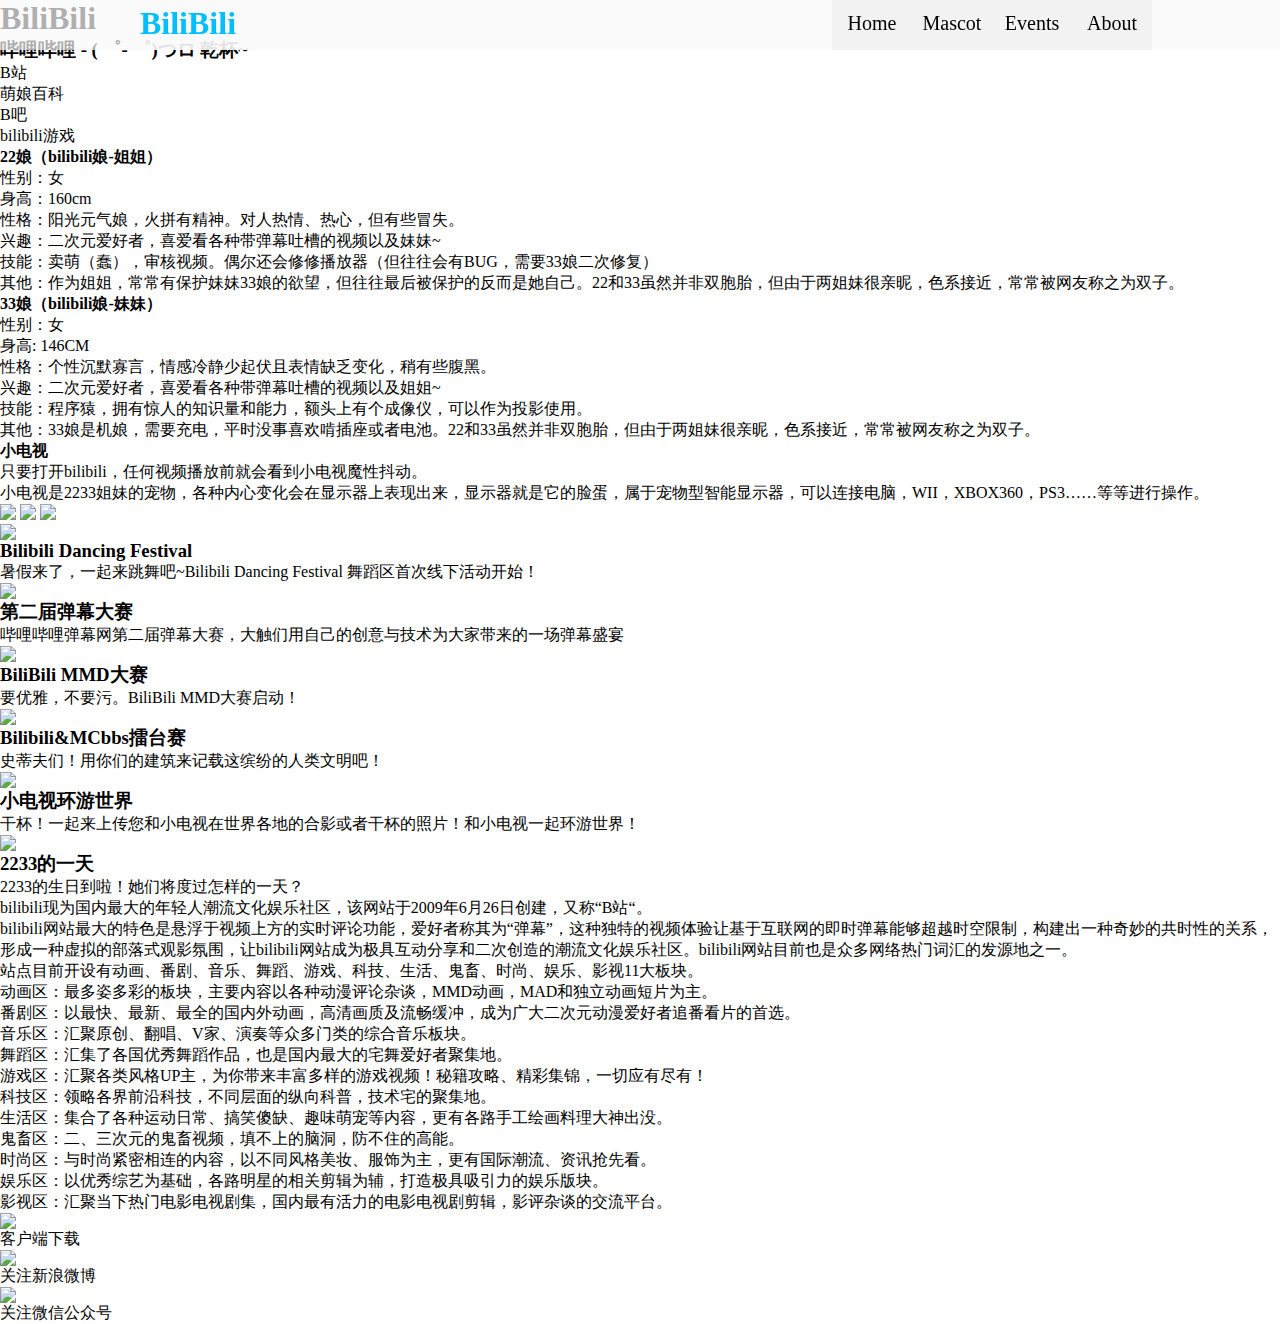
==== index.html @ 261e1bcb "1" ====
<html>
	<head>
		<title>Build a Personal Portfolio Webpage</title>
		<meta charset="UTF-8"/>
		<link rel="stylesheet" type="text/css" href="css/master.css"/>
	</head>
	<body>
		<div class="top_bar">
			<div class="head_nav">
				<a href="http://www.bilibili.com/" target="_blank">BiliBili</a>
				<ul class="nav_bar">
					<li><a href="#home">Home</a>
					<li><a href="#mascot">Mascot</a>
					<li><a href="#events">Events</a>
					<li><a href="#about">About</a>
				</ul>
			</div>
		</div>
		<div class="wrap">
			<div class="part" id="home">
				<div class="container">
					<div class="intro_message">
						<h1>BiliBili</h1>
						<h3>哔哩哔哩 - ( ゜- ゜)つロ 乾杯~</h3>
						<ul>
							<li>B站</li>
							<li>萌娘百科</li>
							<li>B吧</li>
							<li>bilibili游戏</li>
						</ul>
					</div>
				</div>
			</div>
			<div class="part" id="mascot">
				<div class="container">
					<div class="div_mascots">					
						<div class="div22">
							<div class="B22">
								<h4>22娘（bilibili娘-姐姐）</h4>
								<p>性别：女</p>
								<p>身高：160cm</p>
								<p>性格：阳光元气娘，火拼有精神。对人热情、热心，但有些冒失。</p>
								<p>兴趣：二次元爱好者，喜爱看各种带弹幕吐槽的视频以及妹妹~</p>
								<p>技能：卖萌（蠢），审核视频。偶尔还会修修播放器（但往往会有BUG，需要33娘二次修复）</p>
								<p>其他：作为姐姐，常常有保护妹妹33娘的欲望，但往往最后被保护的反而是她自己。22和33虽然并非双胞胎，但由于两姐妹很亲昵，色系接近，常常被网友称之为双子。</p>
							</div>						
						</div>
						<div class="div33">
							<div class="B33">
								<h4>33娘（bilibili娘-妹妹）</h4>
								<p>性别：女</p>
								<p>身高: 146CM</p>
								<p>性格：个性沉默寡言，情感冷静少起伏且表情缺乏变化，稍有些腹黑。</p>
								<p>兴趣：二次元爱好者，喜爱看各种带弹幕吐槽的视频以及姐姐~</p>
								<p>技能：程序猿，拥有惊人的知识量和能力，额头上有个成像仪，可以作为投影使用。</p>
								<p>其他：33娘是机娘，需要充电，平时没事喜欢啃插座或者电池。22和33虽然并非双胞胎，但由于两姐妹很亲昵，色系接近，常常被网友称之为双子。</p>
							</div>						
						</div>
						<div class="divTv">
							<div class="BTv">
								<h4>小电视</h4>
								<p>只要打开bilibili，任何视频播放前就会看到小电视魔性抖动。</p>
								<p>小电视是2233姐妹的宠物，各种内心变化会在显示器上表现出来，显示器就是它的脸蛋，属于宠物型智能显示器，可以连接电脑，WII，XBOX360，PS3……等等进行操作。</p>
							</div>
						</div>
					</div>
					<div class="img_btns">
						<a href="javascript:void(0);" class="img22"><img src="img/22.gif"/></a>
						<a href="javascript:void(0);" class="img33"><img src="img/33.gif"/></a>
						<a href="javascript:void(0);" class="smalltv"><img src="img/tv.png"/></a>
					</div>
				</div>
			</div>
			<div class="part" id="events">
				<div class="container">
					<div class="event_lists">			
						<a href="http://www.bilibili.com/html/Dancing_Festival.html" target="_blank">
							<img src="img/event1.png"/>
							<div class="cover_info">
								<h3>Bilibili Dancing Festival</h3>
								<p>暑假来了，一起来跳舞吧~Bilibili Dancing Festival 舞蹈区首次线下活动开始！</p>
							</div>
						</a>
						<a href="http://www.bilibili.com/html/danmaku2.html" target="_blank">
							<img src="img/event2.jpg"/>
							<div class="cover_info">
								<h3>第二届弹幕大赛</h3>
								<p>哔哩哔哩弹幕网第二届弹幕大赛，大触们用自己的创意与技术为大家带来的一场弹幕盛宴</p>
							</div>
						</a>
						<a href="http://www.bilibili.com/html/2015MMD.html" target="_blank">
							<img src="img/event3.jpg"/>
							<div class="cover_info">
								<h3>BiliBili MMD大赛</h3>
								<p>要优雅，不要污。BiliBili MMD大赛启动！</p>
							</div>
						</a>
						<a href="http://www.bilibili.com/html/MCbattle.html" target="_blank">
							<img src="img/event4.png"/>
							<div class="cover_info">
								<h3>Bilibili&MCbbs擂台赛</h3>
								<p>史蒂夫们！用你们的建筑来记载这缤纷的人类文明吧！</p>
							</div>
						</a>
						<a href="http://www.bilibili.com/html/travel_world.html" target="_blank">
							<img src="img/event5.jpg"/>
							<div class="cover_info">
								<h3>小电视环游世界</h3>
								<p>干杯！一起来上传您和小电视在世界各地的合影或者干杯的照片！和小电视一起环游世界！</p>
							</div>
						</a>
						<a href="http://www.bilibili.com/html/activity-2233birthday.html" target="_blank">
							<img src="img/event6.jpg"/>
							<div class="cover_info">
								<h3>2233的一天</h3>
								<p>2233的生日到啦！她们将度过怎样的一天？</p>
							</div>
						</a>
					</div>
				</div>
			</div>
			<div class="part" id="about">
				<div class="container">
					<div class="about_us">
						<p>bilibili现为国内最大的年轻人潮流文化娱乐社区，该网站于2009年6月26日创建，又称“B站“。<br />
							bilibili网站最大的特色是悬浮于视频上方的实时评论功能，爱好者称其为“弹幕”，这种独特的视频体验让基于互联网的即时弹幕能够超越时空限制，构建出一种奇妙的共时性的关系，形成一种虚拟的部落式观影氛围，让bilibili网站成为极具互动分享和二次创造的潮流文化娱乐社区。bilibili网站目前也是众多网络热门词汇的发源地之一。<br />
							
							站点目前开设有动画、番剧、音乐、舞蹈、游戏、科技、生活、鬼畜、时尚、娱乐、影视11大板块。<br />
							
							动画区：最多姿多彩的板块，主要内容以各种动漫评论杂谈，MMD动画，MAD和独立动画短片为主。<br />
							番剧区：以最快、最新、最全的国内外动画，高清画质及流畅缓冲，成为广大二次元动漫爱好者追番看片的首选。<br />
							音乐区：汇聚原创、翻唱、V家、演奏等众多门类的综合音乐板块。<br />
							舞蹈区：汇集了各国优秀舞蹈作品，也是国内最大的宅舞爱好者聚集地。<br />
							游戏区：汇聚各类风格UP主，为你带来丰富多样的游戏视频！秘籍攻略、精彩集锦，一切应有尽有！<br />
							科技区：领略各界前沿科技，不同层面的纵向科普，技术宅的聚集地。<br />
							生活区：集合了各种运动日常、搞笑傻缺、趣味萌宠等内容，更有各路手工绘画料理大神出没。<br />
							鬼畜区：二、三次元的鬼畜视频，填不上的脑洞，防不住的高能。<br />
							时尚区：与时尚紧密相连的内容，以不同风格美妆、服饰为主，更有国际潮流、资讯抢先看。<br />
							娱乐区：以优秀综艺为基础，各路明星的相关剪辑为辅，打造极具吸引力的娱乐版块。<br />
							影视区：汇聚当下热门电影电视剧集，国内最有活力的电影电视剧剪辑，影评杂谈的交流平台。</p>
					</div>
					<div class="contact_us">
						<a href="http://app.bilibili.com/" target="_blank"><img src="img/app-qrcode.png"/><p>客户端下载</p></a>
						<a href="http://weibo.com/bilibiliweb" target="_blank"><img src="img/weibo-qrcode.png"/><p>关注新浪微博</p></a>
						<a href="javascript:void(0);"><img src="img/weixin-qrcode.jpg"/><p>关注微信公众号</p></a>
					</div>
				</div>
			</div>
		</div>
	</body>
</html>
---- css/master.css ----
*{
	margin: 0;padding: 0;
}
body{
	cursor: url('http://127.0.0.1:8020/freecodeCamp/img/cursor.cur'),auto;
	font-family: "微软雅黑";
}
a{
	cursor: url('http://127.0.0.1:8020/freecodeCamp/img/cursor_a.cur'),auto;
	text-decoration: none;
	color: #000000;
}

.top_bar{
	height: 50px;width: 100%;
	background: rgba(250,250,250,0.7);
	position: fixed;
}
.head_nav{
	height: 50px;width: 1024px;
	margin: 0 auto;
}
.head_nav>a{
	display: block;width: 120px;height: 50px;
	font-size: 32px;font-weight: bold;
	text-align: center;line-height: 46px;float: left;
	background-color: rgba(249,249,249,0.7);
	transition-duration: 0.2s;
	color: #00BFFF;
}
.head_nav>a:hover{
	background-color: rgba(190,190,190,0.4);
}
.head_nav .nav_bar{
	display: block;width: 320px;height: 50px;
	font-size: 20px;list-style: none;float: right;
}
.head_nav .nav_bar li{
	display: inline-block;width: 80px;height: 50px;
	background: rgba(240,240,240,0.8);
}
.head_nav .nav_bar li a{
	display: block;width: 100%;height: 100%;
	text-align: center;line-height: 46px;
	transition-duration: 0.5s;
}
.head_nav .nav_bar li a:hover{
	color: #FFFFFF;background: rgba(128,128,128,0.5);
}
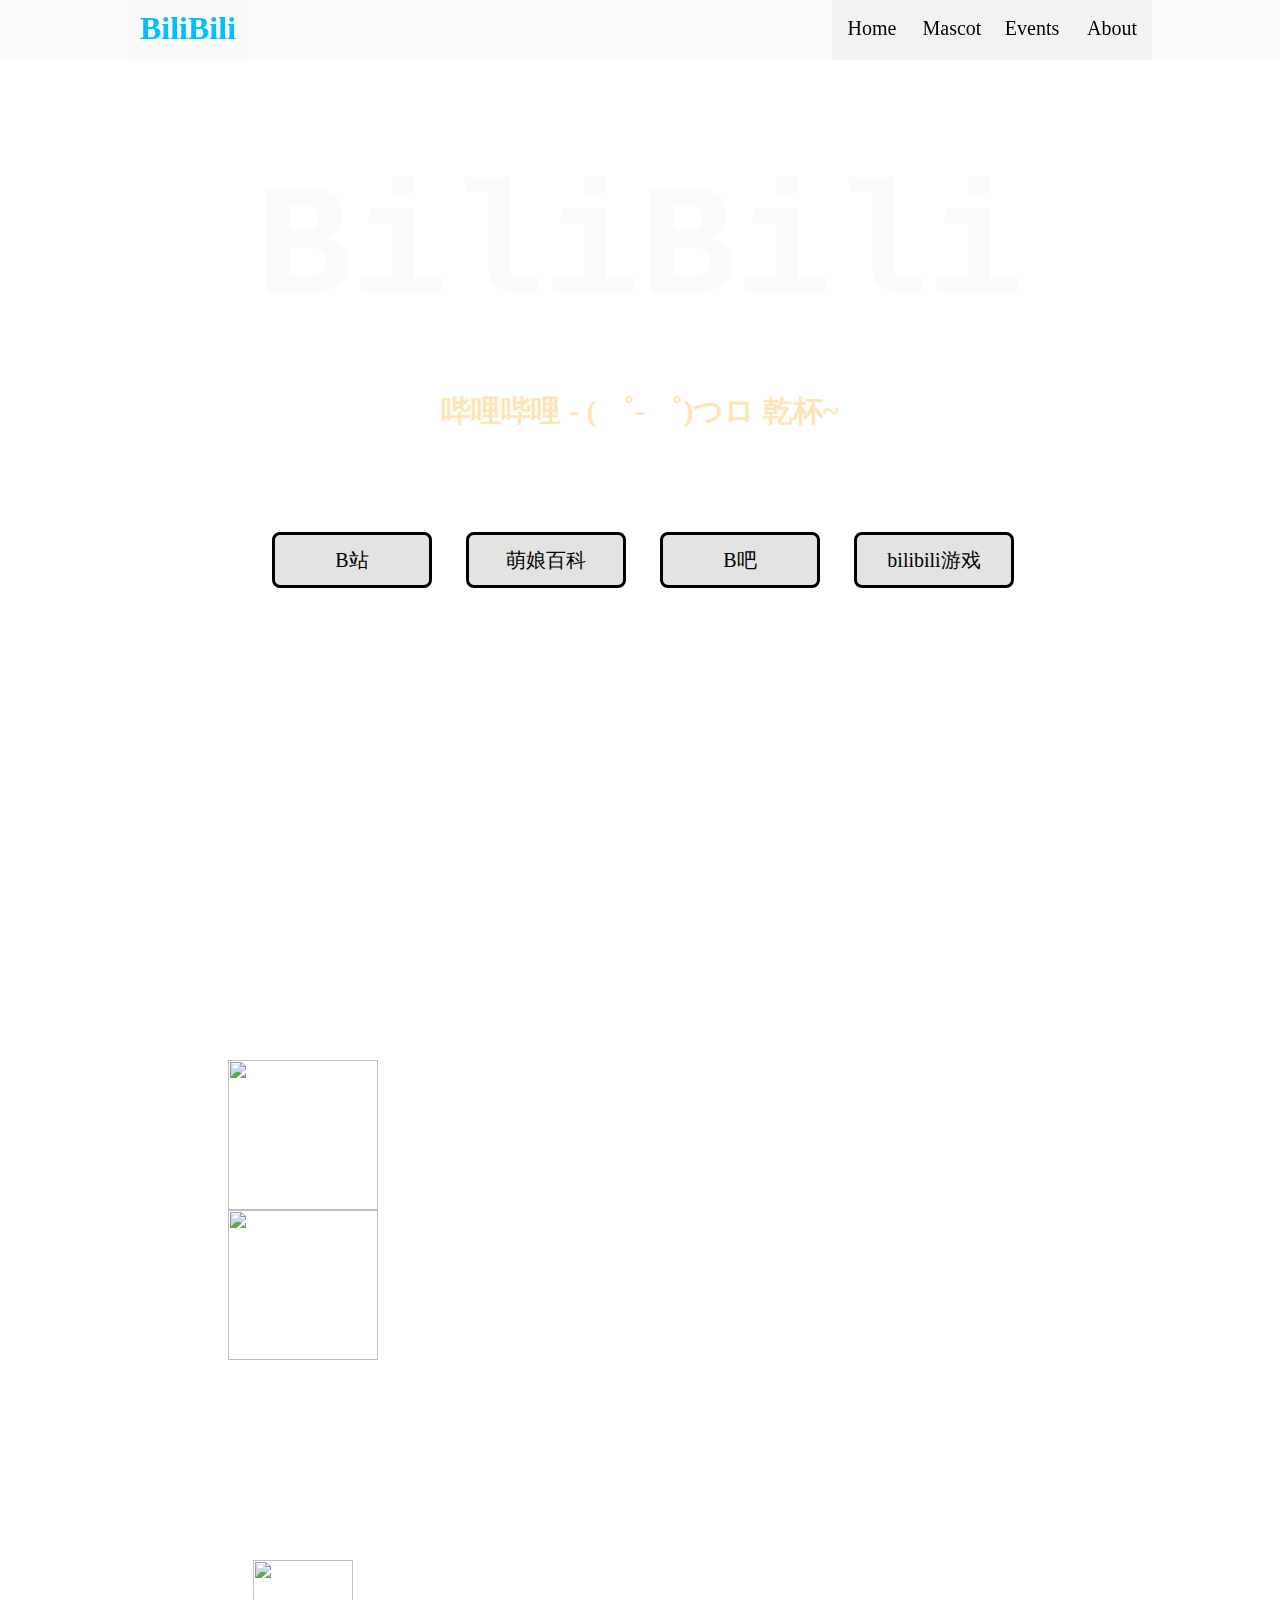
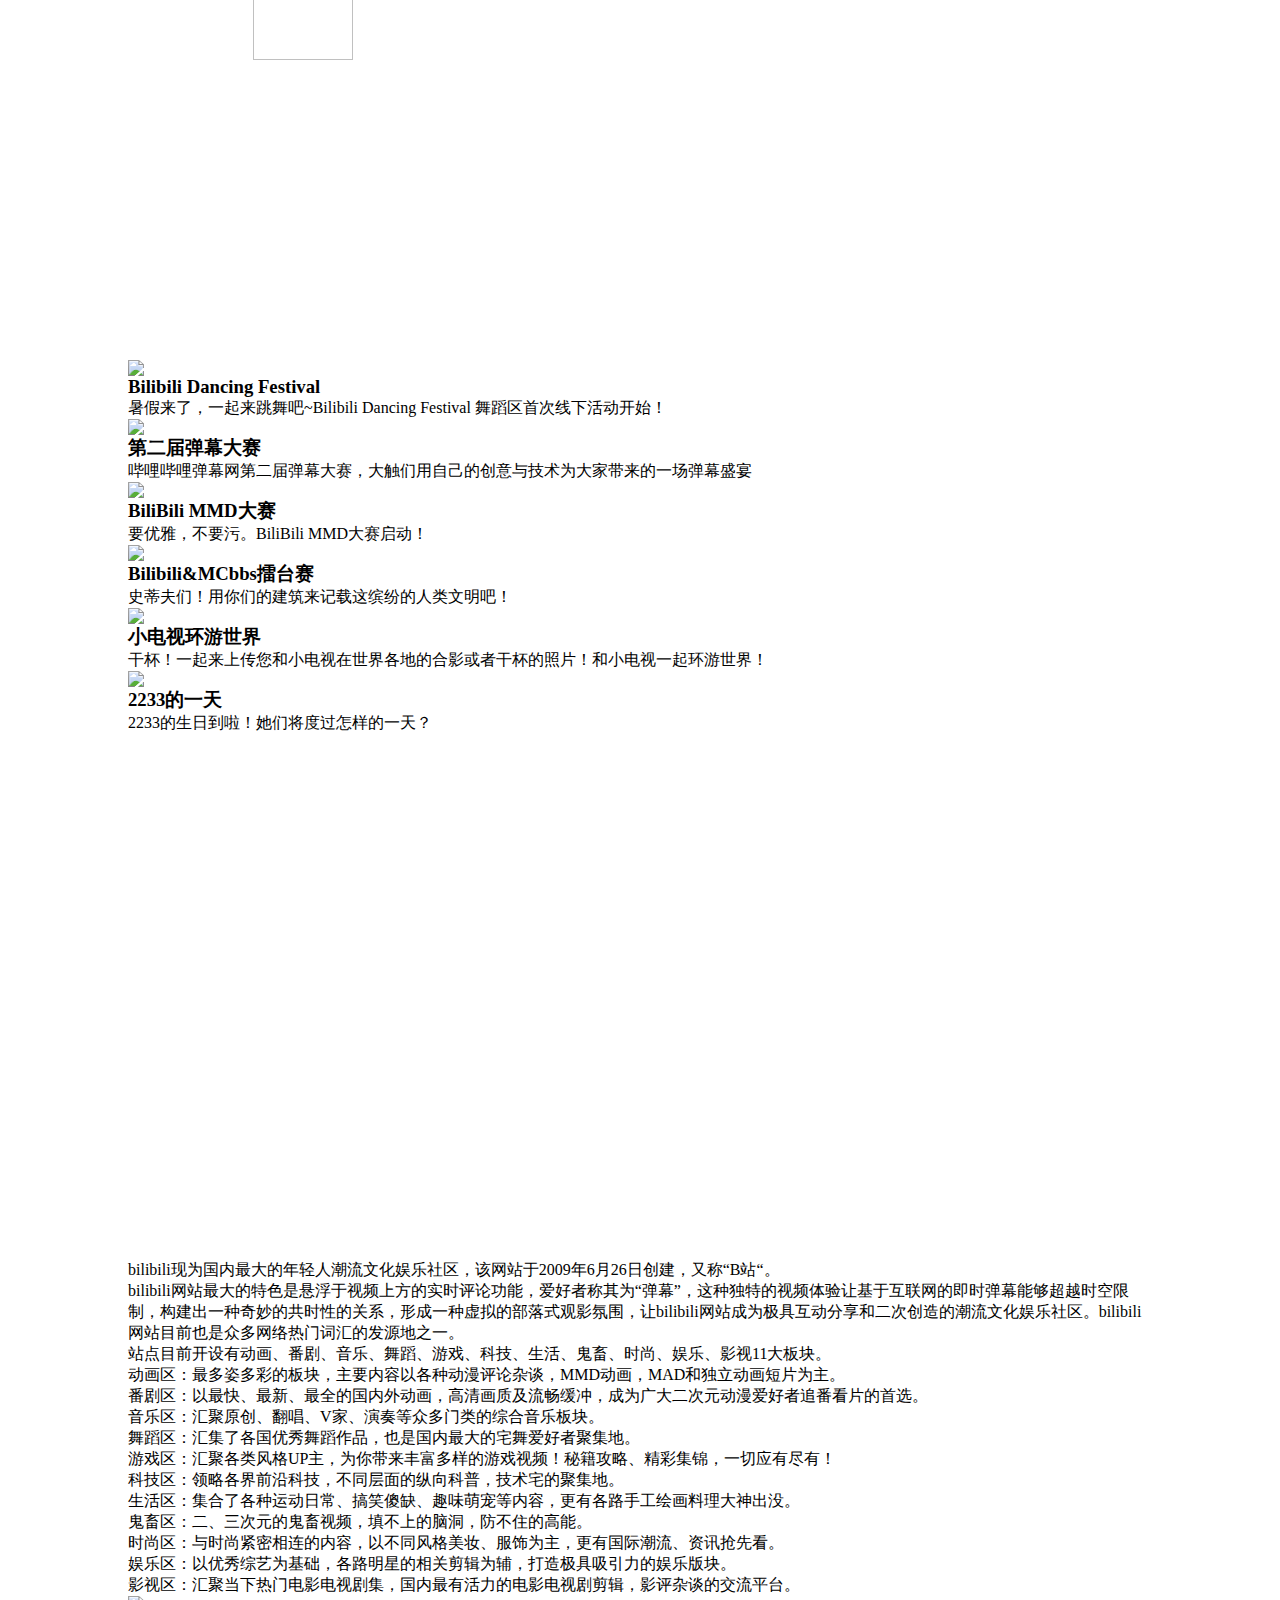
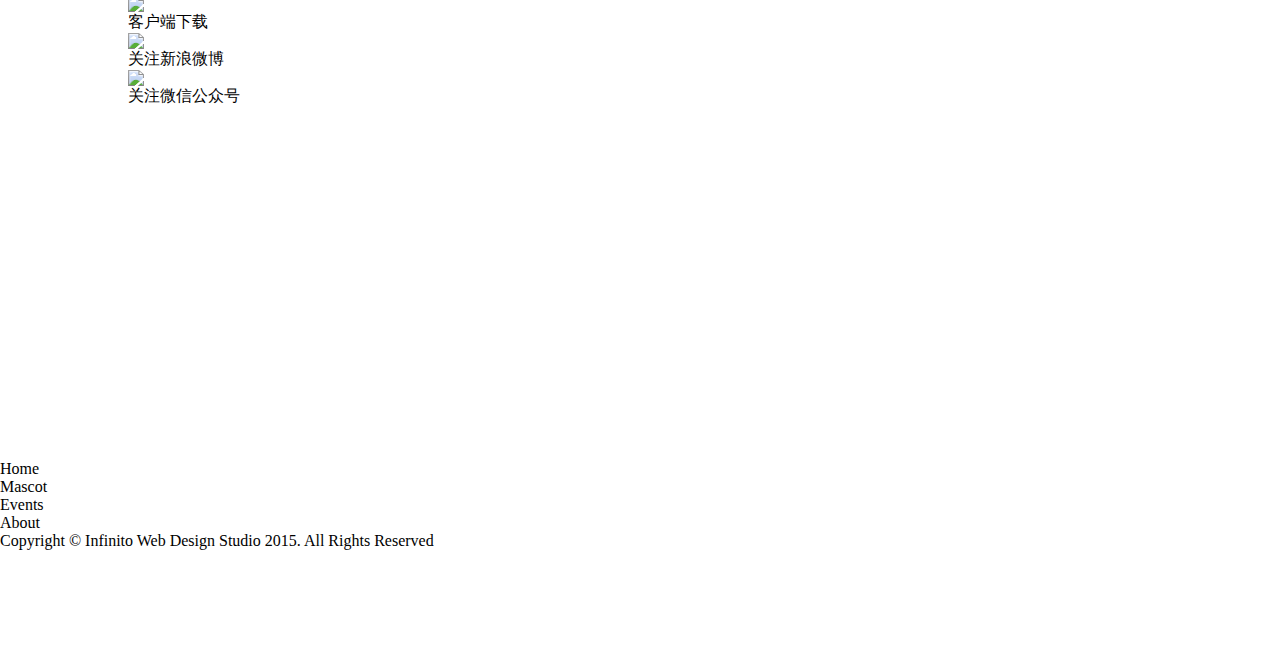
==== commit 3199bef4: "1" ====
--- a/index.html
+++ b/index.html
@@ -23,52 +23,46 @@
 						<h1>BiliBili</h1>
 						<h3>哔哩哔哩 - ( ゜- ゜)つロ 乾杯~</h3>
 						<ul>
-							<li>B站</li>
-							<li>萌娘百科</li>
-							<li>B吧</li>
-							<li>bilibili游戏</li>
+							<li><a href="http:www.bilibili.tv" target="_blank">B站</a>
+							<li><a href="https://zh.moegirl.org/Bilibili" target="_blank">萌娘百科</a>
+							<li><a href="http://tieba.baidu.com/f?kw=bilibili" target="_blank">B吧</a>
+							<li><a href="http://www.biligame.com/" target="_blank">bilibili游戏</a>
 						</ul>
 					</div>
 				</div>
 			</div>
 			<div class="part" id="mascot">
 				<div class="container">
+					<div class="img_btns">
+						<a href="javascript:void(0);" id="img22"><img src="img/22.gif"/></a>
+						<a href="javascript:void(0);" id="img33"><img src="img/33.gif"/></a>
+						<a href="javascript:void(0);" id="smalltv"><img src="img/tv.png"/></a>
+					</div>
 					<div class="div_mascots">					
-						<div class="div22">
-							<div class="B22">
-								<h4>22娘（bilibili娘-姐姐）</h4>
-								<p>性别：女</p>
-								<p>身高：160cm</p>
-								<p>性格：阳光元气娘，火拼有精神。对人热情、热心，但有些冒失。</p>
-								<p>兴趣：二次元爱好者，喜爱看各种带弹幕吐槽的视频以及妹妹~</p>
-								<p>技能：卖萌（蠢），审核视频。偶尔还会修修播放器（但往往会有BUG，需要33娘二次修复）</p>
-								<p>其他：作为姐姐，常常有保护妹妹33娘的欲望，但往往最后被保护的反而是她自己。22和33虽然并非双胞胎，但由于两姐妹很亲昵，色系接近，常常被网友称之为双子。</p>
-							</div>						
+						<div class="div22 mascots1">
+							<h4>22娘（bilibili娘-姐姐）</h4>
+							<p>性别：女</p>
+							<p>身高：160cm</p>
+							<p>性格：阳光元气娘，火拼有精神。对人热情、热心，但有些冒失。</p>
+							<p>兴趣：二次元爱好者，喜爱看各种带弹幕吐槽的视频以及妹妹~</p>
+							<p>技能：卖萌（蠢），审核视频。偶尔还会修修播放器（但往往会有BUG，需要33娘二次修复）</p>
+							<p>其他：作为姐姐，常常有保护妹妹33娘的欲望，但往往最后被保护的反而是她自己。22和33虽然并非双胞胎，但由于两姐妹很亲昵，色系接近，常常被网友称之为双子。</p>
 						</div>
-						<div class="div33">
-							<div class="B33">
-								<h4>33娘（bilibili娘-妹妹）</h4>
-								<p>性别：女</p>
-								<p>身高: 146CM</p>
-								<p>性格：个性沉默寡言，情感冷静少起伏且表情缺乏变化，稍有些腹黑。</p>
-								<p>兴趣：二次元爱好者，喜爱看各种带弹幕吐槽的视频以及姐姐~</p>
-								<p>技能：程序猿，拥有惊人的知识量和能力，额头上有个成像仪，可以作为投影使用。</p>
-								<p>其他：33娘是机娘，需要充电，平时没事喜欢啃插座或者电池。22和33虽然并非双胞胎，但由于两姐妹很亲昵，色系接近，常常被网友称之为双子。</p>
-							</div>						
+						<div class="div33 mascots2">
+							<h4>33娘（bilibili娘-妹妹）</h4>
+							<p>性别：女</p>
+							<p>身高: 146CM</p>
+							<p>性格：个性沉默寡言，情感冷静少起伏且表情缺乏变化，稍有些腹黑。</p>
+							<p>兴趣：二次元爱好者，喜爱看各种带弹幕吐槽的视频以及姐姐~</p>
+							<p>技能：程序猿，拥有惊人的知识量和能力，额头上有个成像仪，可以作为投影使用。</p>
+							<p>其他：33娘是机娘，需要充电，平时没事喜欢啃插座或者电池。22和33虽然并非双胞胎，但由于两姐妹很亲昵，色系接近，常常被网友称之为双子。</p>
 						</div>
-						<div class="divTv">
-							<div class="BTv">
-								<h4>小电视</h4>
-								<p>只要打开bilibili，任何视频播放前就会看到小电视魔性抖动。</p>
-								<p>小电视是2233姐妹的宠物，各种内心变化会在显示器上表现出来，显示器就是它的脸蛋，属于宠物型智能显示器，可以连接电脑，WII，XBOX360，PS3……等等进行操作。</p>
-							</div>
+						<div class="divTv mascots3">
+							<h4>小电视</h4>
+							<p>只要打开bilibili，任何视频播放前就会看到小电视魔性抖动。</p>
+							<p>小电视是2233姐妹的宠物，各种内心变化会在显示器上表现出来，显示器就是它的脸蛋，属于宠物型智能显示器，可以连接电脑，WII，XBOX360，PS3……等等进行操作。</p>
 						</div>
-					</div>
-					<div class="img_btns">
-						<a href="javascript:void(0);" class="img22"><img src="img/22.gif"/></a>
-						<a href="javascript:void(0);" class="img33"><img src="img/33.gif"/></a>
-						<a href="javascript:void(0);" class="smalltv"><img src="img/tv.png"/></a>
-					</div>
+					</div>					
 				</div>
 			</div>
 			<div class="part" id="events">
@@ -147,5 +141,16 @@
 				</div>
 			</div>
 		</div>
+		<div class="footer">
+			<ul>
+				<li><a href="#home">Home</a>
+				<li><a href="#mascot">Mascot</a>
+				<li><a href="#events">Events</a>
+				<li><a href="#about">About</a>
+			</ul>
+			<p>Copyright © Infinito Web Design Studio 2015. All Rights Reserved</p>
+		</div>
+		<script src="http://libs.baidu.com/jquery/2.0.0/jquery.min.js"></script>
+		<script src="js/main.js" type="text/javascript" charset="utf-8"></script>
 	</body>
 </html>--- a/css/master.css
+++ b/css/master.css
@@ -12,38 +12,150 @@
 }
 
 .top_bar{
-	height: 50px;width: 100%;
-	background: rgba(250,250,250,0.7);
+	height: 60px;width: 100%;
+	background: rgba(250,250,250,0.6);
 	position: fixed;
 }
 .head_nav{
-	height: 50px;width: 1024px;
+	height: 60px;width: 1024px;
 	margin: 0 auto;
 }
 .head_nav>a{
-	display: block;width: 120px;height: 50px;
+	display: block;width: 120px;height: 60px;
 	font-size: 32px;font-weight: bold;
-	text-align: center;line-height: 46px;float: left;
-	background-color: rgba(249,249,249,0.7);
-	transition-duration: 0.2s;
+	text-align: center;line-height: 56px;float: left;
+	background-color: rgba(249,249,249,0.6);
+	transition-duration: 0.4s;
 	color: #00BFFF;
 }
 .head_nav>a:hover{
-	background-color: rgba(190,190,190,0.4);
+	background-color: rgba(230,230,230,0.4);
 }
 .head_nav .nav_bar{
-	display: block;width: 320px;height: 50px;
+	display: block;width: 320px;height: 60px;
 	font-size: 20px;list-style: none;float: right;
 }
 .head_nav .nav_bar li{
-	display: inline-block;width: 80px;height: 50px;
+	display: inline-block;width: 80px;height: 60px;
 	background: rgba(240,240,240,0.8);
 }
 .head_nav .nav_bar li a{
 	display: block;width: 100%;height: 100%;
-	text-align: center;line-height: 46px;
+	text-align: center;line-height: 56px;
 	transition-duration: 0.5s;
 }
 .head_nav .nav_bar li a:hover{
 	color: #FFFFFF;background: rgba(128,128,128,0.5);
 }
+
+.wrap{
+	display: block;width: 100%;height: 3660px;
+}
+.wrap .part{
+	display: block;height: 900px;width: 100%;
+	background-attachment: fixed;background-position: center center;
+}
+.wrap #home{
+	background-image: url(../img/bg1.png);
+	padding-top: 60px;
+}
+.wrap #mascot{
+	background-image: url(../img/bg2.png);
+}
+.wrap #events{
+	background-image: url(../img/bg3.png);
+}
+.wrap #about{
+	background-image: url(../img/bg4.png);
+}
+.wrap .part .container{
+	display: block;height: 100%;width: 1024px;
+	margin: 0 auto;padding: 100px 0;
+}
+
+.wrap #home .intro_message{
+	display: block;width: 100%;height: 100%;
+	text-align: center;
+}
+.wrap #home .intro_message h1{
+	font-size: 160px;font-family: "courier new";font-weight: 900;
+	color: rgba(250,250,250,0.7);text-shadow: 0px 0px 20px #FFFFFF;
+}
+.wrap #home .intro_message h3{
+	font-size: 30px;font-family: "微软雅黑";font-weight: 700;
+	color: #FFE4B5;margin-top: 50px;
+}
+.wrap #home .intro_message ul{
+	display: block;width: 800px;height: 50px;
+	list-style: none;margin: 100px auto;
+}
+.wrap #home .intro_message ul li{
+	display: inline-block;
+	width: 154px;height: 50px;margin: auto 20px;
+}
+.wrap #home .intro_message ul li a{
+	display: block;width: 100%;height: 100%;
+	text-align: center;line-height: 50px;font-size: 20px;
+	border: 3px solid #000000;border-radius: 8px;
+	background-color: rgba(220,220,220,0.8);transition-duration: 0.4s;
+}
+.wrap #home .intro_message ul li a:hover{
+	color: #FFFFFF;background-color: #000000;
+	transform: scale(1.1);
+}
+
+.wrap #mascot .img_btns{
+	display: block;width: 150px;height: 650px;
+	margin-left: 100px;float: left;
+}
+.wrap #mascot .img_btns a{
+	display: block;width: 150px;height: 150px;
+}
+.wrap #mascot .img_btns a#smalltv{
+	margin-top: 200px;
+}
+.wrap #mascot .img_btns a img{
+	width: 150px;height: 150px;
+}
+.wrap #mascot .img_btns a#smalltv img{
+	display: block;
+	width: 100px;height: 100px;margin: auto;
+}
+.wrap #mascot .div_mascots{
+	display: block;width: 700px;height: 650px;
+	float: left;position: relative;
+}
+.wrap #mascot .div_mascots>div{
+	display: none;width: 600px;height: 200px;
+	background-color: #FFFFFF;
+	position:relative;padding: 20px;
+	border: 10px solid #66CCFF;
+	border-radius: 25px;
+}
+.wrap #mascot .div_mascots>div::before,.wrap #mascot .div_mascots>div::after{
+	content: "";
+	position: absolute;width: 0;height: 0;
+	border-width: 40px;border-style:solid;border-color: transparent  #66CCFF transparent transparent;
+	left: -80px;top: 20px;
+}
+.wrap #mascot .div_mascots>div::after{
+	left: -66px;border-color: transparent  #FFFFFF transparent transparent;
+}
+.wrap #mascot .div_mascots .div33{
+	top: -140px;
+}
+.wrap #mascot .div_mascots .div33::before,.wrap #mascot .div_mascots .div33::after{
+	top: 50px;
+}
+.wrap #mascot .div_mascots .divTv{
+	top:-130px;
+}
+.wrap #mascot .div_mascots .divTv::before,.wrap #mascot .div_mascots .divTv::after{
+	top: 120px;
+}
+.wrap #mascot .div_mascots>div h4{
+	font-size: 26px;line-height: 40px;
+}
+.wrap #mascot .div_mascots>div p{
+	font-size: 14px;
+}
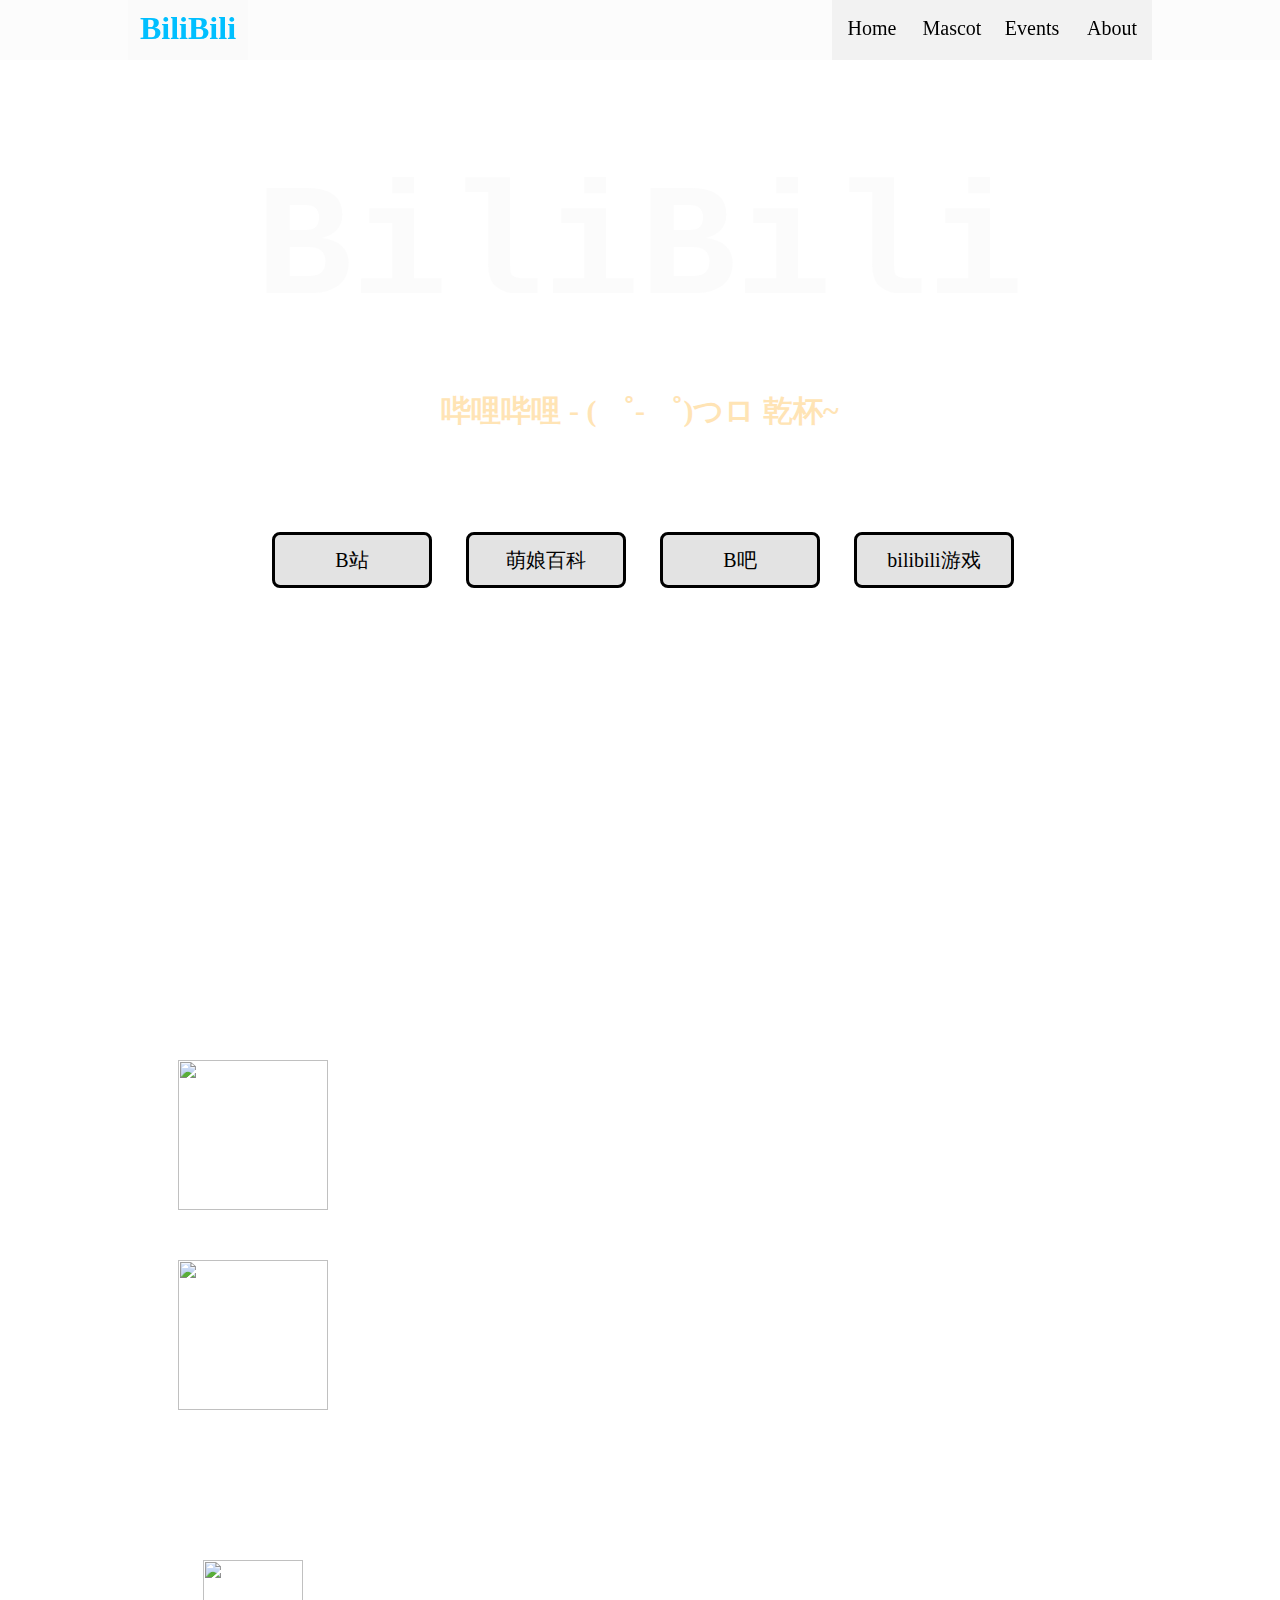
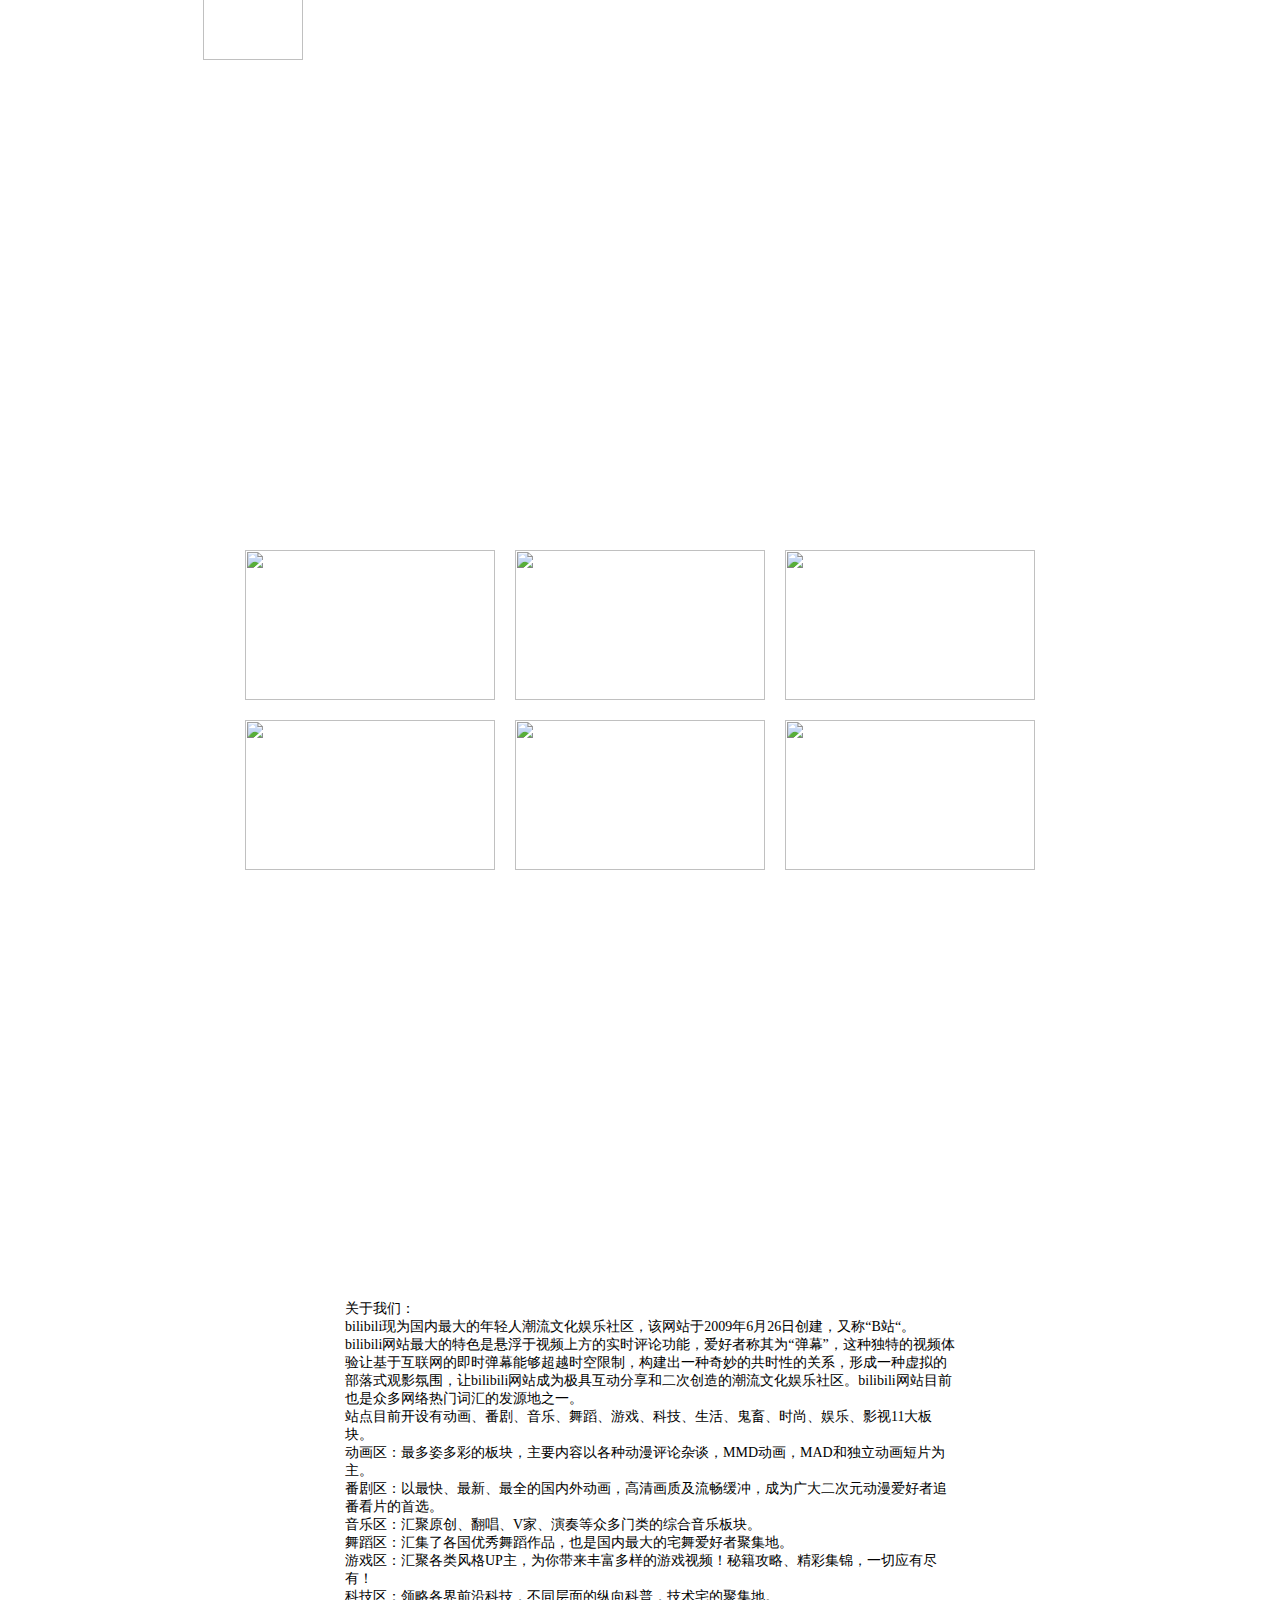
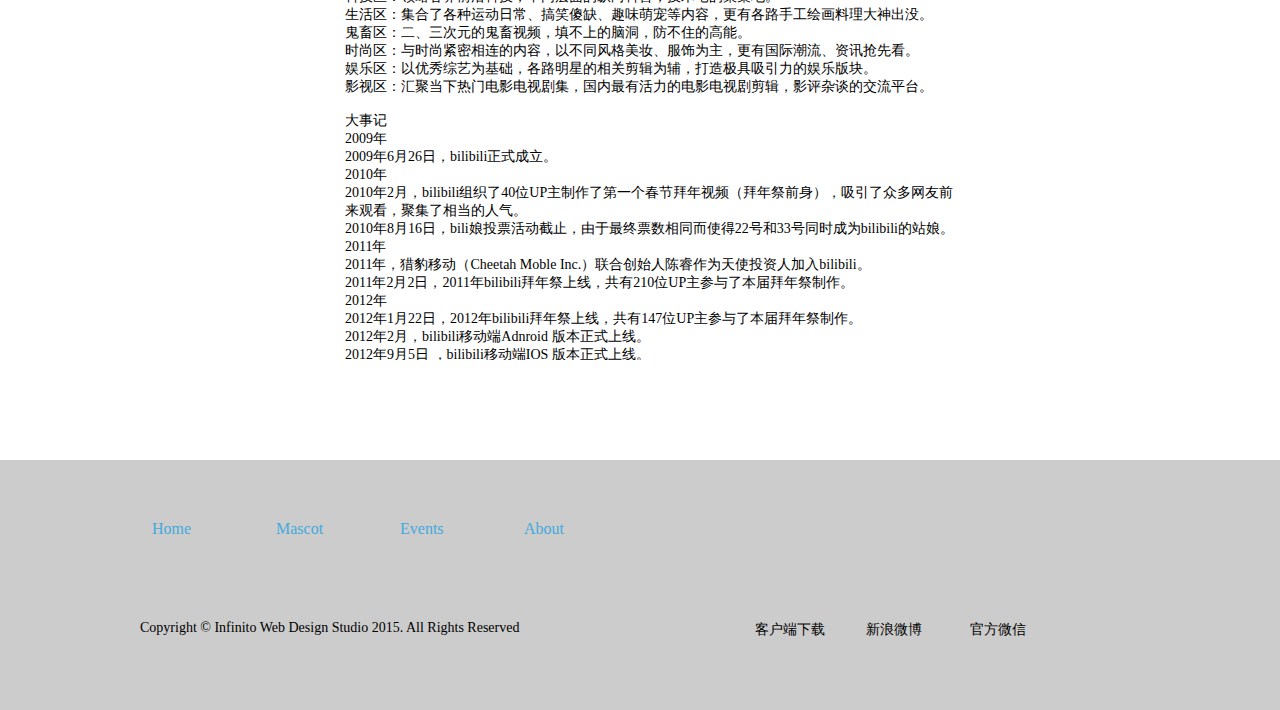
==== commit e2f2f7ab: "done" ====
--- a/index.html
+++ b/index.html
@@ -34,9 +34,9 @@
 			<div class="part" id="mascot">
 				<div class="container">
 					<div class="img_btns">
-						<a href="javascript:void(0);" id="img22"><img src="img/22.gif"/></a>
-						<a href="javascript:void(0);" id="img33"><img src="img/33.gif"/></a>
-						<a href="javascript:void(0);" id="smalltv"><img src="img/tv.png"/></a>
+						<a href="img/22on.gif" id="img22" onclick="return false;"><img src="img/22.gif"/></a>
+						<a href="img/33on.gif" id="img33" onclick="return false;"><img src="img/33.gif"/></a>
+						<a href="img/tvon.gif" id="smalltv" onclick="return false;"><img src="img/tv.png"/></a>
 					</div>
 					<div class="div_mascots">					
 						<div class="div22 mascots1">
@@ -79,7 +79,7 @@
 							<img src="img/event2.jpg"/>
 							<div class="cover_info">
 								<h3>第二届弹幕大赛</h3>
-								<p>哔哩哔哩弹幕网第二届弹幕大赛，大触们用自己的创意与技术为大家带来的一场弹幕盛宴</p>
+								<p>哔哩哔哩弹幕网第二届弹幕大赛，大触们用自己的创意与技术为大家带来的一场弹幕盛宴!</p>
 							</div>
 						</a>
 						<a href="http://www.bilibili.com/html/2015MMD.html" target="_blank">
@@ -116,7 +116,9 @@
 			<div class="part" id="about">
 				<div class="container">
 					<div class="about_us">
-						<p>bilibili现为国内最大的年轻人潮流文化娱乐社区，该网站于2009年6月26日创建，又称“B站“。<br />
+						<div class="box">
+							<p>关于我们：<br />
+							bilibili现为国内最大的年轻人潮流文化娱乐社区，该网站于2009年6月26日创建，又称“B站“。<br />
 							bilibili网站最大的特色是悬浮于视频上方的实时评论功能，爱好者称其为“弹幕”，这种独特的视频体验让基于互联网的即时弹幕能够超越时空限制，构建出一种奇妙的共时性的关系，形成一种虚拟的部落式观影氛围，让bilibili网站成为极具互动分享和二次创造的潮流文化娱乐社区。bilibili网站目前也是众多网络热门词汇的发源地之一。<br />
 							
 							站点目前开设有动画、番剧、音乐、舞蹈、游戏、科技、生活、鬼畜、时尚、娱乐、影视11大板块。<br />
@@ -131,24 +133,78 @@
 							鬼畜区：二、三次元的鬼畜视频，填不上的脑洞，防不住的高能。<br />
 							时尚区：与时尚紧密相连的内容，以不同风格美妆、服饰为主，更有国际潮流、资讯抢先看。<br />
 							娱乐区：以优秀综艺为基础，各路明星的相关剪辑为辅，打造极具吸引力的娱乐版块。<br />
-							影视区：汇聚当下热门电影电视剧集，国内最有活力的电影电视剧剪辑，影评杂谈的交流平台。</p>
-					</div>
-					<div class="contact_us">
-						<a href="http://app.bilibili.com/" target="_blank"><img src="img/app-qrcode.png"/><p>客户端下载</p></a>
-						<a href="http://weibo.com/bilibiliweb" target="_blank"><img src="img/weibo-qrcode.png"/><p>关注新浪微博</p></a>
-						<a href="javascript:void(0);"><img src="img/weixin-qrcode.jpg"/><p>关注微信公众号</p></a>
+							影视区：汇聚当下热门电影电视剧集，国内最有活力的电影电视剧剪辑，影评杂谈的交流平台。
+							<br /><br />
+							大事记<br />
+							2009年<br/>
+2009年6月26日，bilibili正式成立。<br/>
+2010年<br/>
+2010年2月，bilibili组织了40位UP主制作了第一个春节拜年视频（拜年祭前身），吸引了众多网友前来观看，聚集了相当的人气。<br/>
+2010年8月16日，bili娘投票活动截止，由于最终票数相同而使得22号和33号同时成为bilibili的站娘。<br/>
+2011年<br/>
+2011年，猎豹移动（Cheetah Moble Inc.）联合创始人陈睿作为天使投资人加入bilibili。<br/>
+2011年2月2日，2011年bilibili拜年祭上线，共有210位UP主参与了本届拜年祭制作。<br/>
+2012年<br/>
+2012年1月22日，2012年bilibili拜年祭上线，共有147位UP主参与了本届拜年祭制作。<br/>
+2012年2月，bilibili移动端Adnroid 版本正式上线。<br/>
+2012年9月5日 ，bilibili移动端IOS 版本正式上线。<br/>
+2013年<br/>
+2013年2月9日，2013年bilibili拜年祭上线，共有超过200位UP主参与了本届拜年祭制作。<br/>
+2013年4月20日，四川省雅安市芦山县发生地震，版头由春季版头换成黑白版，并附上一支蜡烛，为灾区哀悼和祈福。<br/>
+2013年4月20日，bilibili专门为四川芦山地震开设话题，直播电视台的相关报道，并设置直播弹幕。（bilibili哀）<br/>
+2013年10月5日，bilibili在上海梅赛德斯－奔驰文化中心举办首次线下live，第一届BML，本届BML共有800位观众在现场与bilibili一起干杯。<br/>
+2014年<br/>
+2014年1月30日，2014年bilibili拜年祭上线，共有150位UP主参与了本届拜年祭的制作。<br/>
+2014年11月，陈睿以董事长的身份正式加入bilibili至今。<br/>
+2014年9月20日，bilibili在上海长宁国际体操中心举办第二届BML，本届BML共有3600位观众在现场与bilibili一起干杯。<br/>
+2014年 12月12日，bilibili官方淘宝店开放销售官方周边产品。<br/>
+2015年<br/>
+2015年2月14日，22 33娘陪你过情人节<br/>
+2015年2月18日，2015年bilibili拜年祭上线，共有132位UP主参与了本届拜年祭的制作。<br/>
+2015年4月18日，bilibili在成都开展第一届“bilibili Micro Link”线下巡演演唱会，之后“bilibili Micro Link”又先后在广州、西安、北京、进行了“bilibili Micro Link”线下巡演，本届“bilibili Micro Link”共计有4200名观众在现场与bilibili一起干杯。<br/>
+2015年4月25日，bilibili与知乎合作，成为唯一弹幕合作伙伴，全程直播知乎一年一度盛大活动“知乎盐CLUB”活动<br/>
+2015年6月26日，bilibili六岁生日。<br/>
+2015年6月28日，bilibili与手机百度合作，手机百度6月28日当天出现B站吉祥物，语音搜索我要+B站梗会跳出B站视频。<br/>
+2015年7月3日，bilibili与虎嗅合作FM创新节，成为唯一弹幕合作伙伴，董事长陈睿上台演讲。<br/>
+2015年7月9日，bilibili与国漫新势力——《西游记之大圣归来》合作弹幕专场。<br/>
+2015年7月25日，bilibili在上海大舞台万人体育馆举办“bilibili Macro <br/>Link”大型线下演唱会（第三届BML），本届BML演出门票45小时内售罄，共有8000位观众在现场与bilibili一起干杯，网络直播总播放量突破700万独立IP。<br/>
+2015年7月28日，bilibili游戏主办第一届二次元游戏大会（AGC2015）。<br/>
+2015年10月10日，bilibili创建“萌节”， 2015年10月10日为bilibili举办的第一届萌节，共有10位明星、21位UP主、8位声优纷纷录制自己的卖萌视频，参与此次萌节。<br/>
+2015年10月17日，bilibili创建“bilibili学园嘉年华”，10月17日为“bilibili学园嘉年华”首站上海站，之后“bilibili学园嘉年华”又分别来到了西安、广州、武汉、北京与各大高校的小伙伴们见面。<br/>
+2015年10月31日，bilibili首届动画角色人气大赏开战。<br/>
+2015年12月11日， bilibili联合新浪微博于12月推出”国产动画月“活动。<br/>
+2015年12月25日 bilibili 影业成立 ，影业参与的首个项目是《神探夏洛克》大电影。<br/>
+2015年12月31日，湖南卫视跨年晚会上，李宇春唱响由B站up主原创的神曲《普通DISCO》。<br/>
+2016年<br/>
+2016年1月3日，bilibili首届动画角色人气大赏结束，女性组冠军由saber获得（87744票），男性组冠军由鲁路修获得（74806票）。<br/>
+2016年1月8日，bilibili获得东京电视台动画网络播放授权，在未来两年内，观众能够在bilibili上观看由东京电视台制作并拥有版权的动画内容，其中包括了《火影忍者》等诸多热门动画。<br/>
+2016年1月15日，bilibili上线充电计划功能，第一个开放充电功能的分区是舞蹈区，之后逐步开放各大分区，2月4日，B站全站充电计划开放达成。<br/>
+2016年1月22日，bilibili爱相随发出的bilibili号列车由老司机小电视君驾驶，陆续来到了北京地铁一号线、十号线、京广线高铁，还有北京、上海、深圳、南京、青岛、西安、成都、长沙、郑州、杭州、武汉、石家庄、太原、重庆、济南、天津、沈阳、广州共18个城市的巴士，最后一站是广州的小蛮腰塔。<br/>
+2016年2月7日 2016年拜年祭，共有超过260位UP主参与了本届拜年祭的制作。<br/>
+2016年3月26日，bilibili带着国产动画参展AnimeJapan 2016，bilibili成为首家进驻AnimeJapan的中国互联网公司。<br/>
+2016年6月26日，bilibili七岁生日。<br/>
+<br /><br />
+						</p>
+						</div>
 					</div>
 				</div>
 			</div>
 		</div>
 		<div class="footer">
-			<ul>
-				<li><a href="#home">Home</a>
-				<li><a href="#mascot">Mascot</a>
-				<li><a href="#events">Events</a>
-				<li><a href="#about">About</a>
-			</ul>
-			<p>Copyright © Infinito Web Design Studio 2015. All Rights Reserved</p>
+			<div class="content">	
+				<ul>
+					<li><a href="#home">Home</a>
+					<li><a href="#mascot">Mascot</a>
+					<li><a href="#events">Events</a>
+					<li><a href="#about">About</a>
+				</ul>
+				<p>Copyright © Infinito Web Design Studio 2015. All Rights Reserved</p>
+				<div class="contact_us">
+							<a href="http://app.bilibili.com/" target="_blank" class="app"><div class="pic"></div><img src="img/app-qrcode.png"/><p>客户端下载</p></a>
+							<a href="http://weibo.com/bilibiliweb" target="_blank" class="sina"><div class="pic"></div><img src="img/weibo-qrcode.png"/><p>新浪微博</p></a>
+							<a href="javascript:void(0);" class="weixin"><div class="pic"></div><img src="img/weixin-qrcode.jpg"/><p>官方微信</p></a>
+				</div>
+			</div>
 		</div>
 		<script src="http://libs.baidu.com/jquery/2.0.0/jquery.min.js"></script>
 		<script src="js/main.js" type="text/javascript" charset="utf-8"></script>
--- a/css/master.css
+++ b/css/master.css
@@ -2,11 +2,11 @@
 	margin: 0;padding: 0;
 }
 body{
-	cursor: url('http://127.0.0.1:8020/freecodeCamp/img/cursor.cur'),auto;
+	cursor: url('../img/cursor.cur'),auto;
 	font-family: "微软雅黑";
 }
 a{
-	cursor: url('http://127.0.0.1:8020/freecodeCamp/img/cursor_a.cur'),auto;
+	cursor: url('../img/cursor_a.cur'),auto;
 	text-decoration: none;
 	color: #000000;
 }
@@ -106,13 +106,16 @@
 
 .wrap #mascot .img_btns{
 	display: block;width: 150px;height: 650px;
-	margin-left: 100px;float: left;
+	margin:0 50px;float: left;
 }
 .wrap #mascot .img_btns a{
 	display: block;width: 150px;height: 150px;
 }
+.wrap #mascot .img_btns a#img33{
+	margin-top: 50px;
+}
 .wrap #mascot .img_btns a#smalltv{
-	margin-top: 200px;
+	margin-top: 150px;
 }
 .wrap #mascot .img_btns a img{
 	width: 150px;height: 150px;
@@ -128,7 +131,7 @@
 .wrap #mascot .div_mascots>div{
 	display: none;width: 600px;height: 200px;
 	background-color: #FFFFFF;
-	position:relative;padding: 20px;
+	position:absolute;padding: 20px;
 	border: 10px solid #66CCFF;
 	border-radius: 25px;
 }
@@ -142,13 +145,13 @@
 	left: -66px;border-color: transparent  #FFFFFF transparent transparent;
 }
 .wrap #mascot .div_mascots .div33{
-	top: -140px;
+	top: 140px;
 }
 .wrap #mascot .div_mascots .div33::before,.wrap #mascot .div_mascots .div33::after{
 	top: 50px;
 }
 .wrap #mascot .div_mascots .divTv{
-	top:-130px;
+	top:400px;
 }
 .wrap #mascot .div_mascots .divTv::before,.wrap #mascot .div_mascots .divTv::after{
 	top: 120px;
@@ -159,3 +162,115 @@
 .wrap #mascot .div_mascots>div p{
 	font-size: 14px;
 }
+
+.wrap #events .event_lists{
+	width: 810px;height: 340px;
+	margin: 180px auto;display: block;
+}
+.wrap #events .event_lists a{
+	display: block;width: 250px;height: 150px;
+	margin: 10px;float: left;position: relative;
+}
+.wrap #events .event_lists a img{
+	width: 250px;height: 150px;
+}
+.wrap #events .event_lists a div{
+	display: none;width: 250px;height: 150px;
+	position: absolute;top: 0;left: 0;
+	background-color: rgba(0,0,0,0.7);
+	color: #FFBF77;
+}
+.wrap #events .event_lists a:hover div{
+	display: block;
+}
+.wrap #events .event_lists a div h3{
+	width: 210px;height: auto;margin: 20px auto 10px auto;
+	font-size: 18px;text-align: center;
+}
+.wrap #events .event_lists a div p{
+	width: 180px;height: auto;margin:0 auto 0 auto;
+	font-size: 14px;
+}
+
+.wrap #about .container .about_us{
+	display: block;margin: 0 auto;padding: 20px 0;
+	width: 630px;height: 660px;
+	background: rgba(255,255,255,0.7);
+	overflow: hidden;
+}
+.wrap #about .container .about_us .box{
+	display: block;padding: 20px;width: 610px;height: 640px;
+	overflow-y: scroll;
+}
+.wrap #about .container .about_us p{
+	font-size: 14px;
+}
+.footer{
+	display: block;width: 100%;height: 250px;
+	background-color: #CCCCCC;margin: 0;
+}
+.footer .content{
+	display: block;width: 1000px;margin: 0 auto;
+	padding: 30px 0;
+}
+.footer .content ul{
+	list-style: none;display: block;
+	width: 500px;height: 130px;
+}
+.footer .content ul li{
+	display: inline-block;
+	width: 100px;margin: 30px 12px;
+}
+.footer .content ul li a{
+	color: #44AADD;
+}
+.footer .content p{
+	display: block;width: 500px;height: 50px;
+	font-size: 14px;
+}
+.footer .contact_us{
+	width: 400px;height: auto;float: right;
+	margin-top: -115px;
+}
+.footer .contact_us a{
+	display: inline-block;width: 100px;height: 100px;
+	position: relative;
+}
+.footer .contact_us a .pic{
+	width: 56px;height: 56px;
+	margin: auto;
+}
+.footer .contact_us a img{
+	display: none;width: 100px;height: 100px;
+	padding: 10px;background-color: #FFFFFF;
+	transition-duration: 0.2s;border: 1px solid #AAAAAAA;
+	position: absolute;top: -125px;left: -10px;
+}
+.footer .contact_us a:hover img{
+	display: block;
+}
+.footer .contact_us a p{
+	display: block;width: 100px;height: 20px;
+	text-align: center;margin-top: 10px;
+}
+.footer .contact_us a:hover p{
+	color: #44AADD;
+}
+.footer .contact_us a.app .pic{
+	background: url(../img/contact.png) no-repeat 0 -128px;
+}
+.footer .contact_us a.app:hover .pic{
+	background-position: -66px -128px;
+}
+.footer .contact_us a.sina .pic{
+	background: url(../img/contact.png) no-repeat 0 -256px;
+}
+.footer .contact_us a.sina:hover .pic{
+	background-position: -66px -256px;
+}
+.footer .contact_us a.weixin .pic{
+	background: url(../img/contact.png) no-repeat 0 0;
+}
+.footer .contact_us a.weixin:hover .pic{
+	background-position: -66px 0;
+}
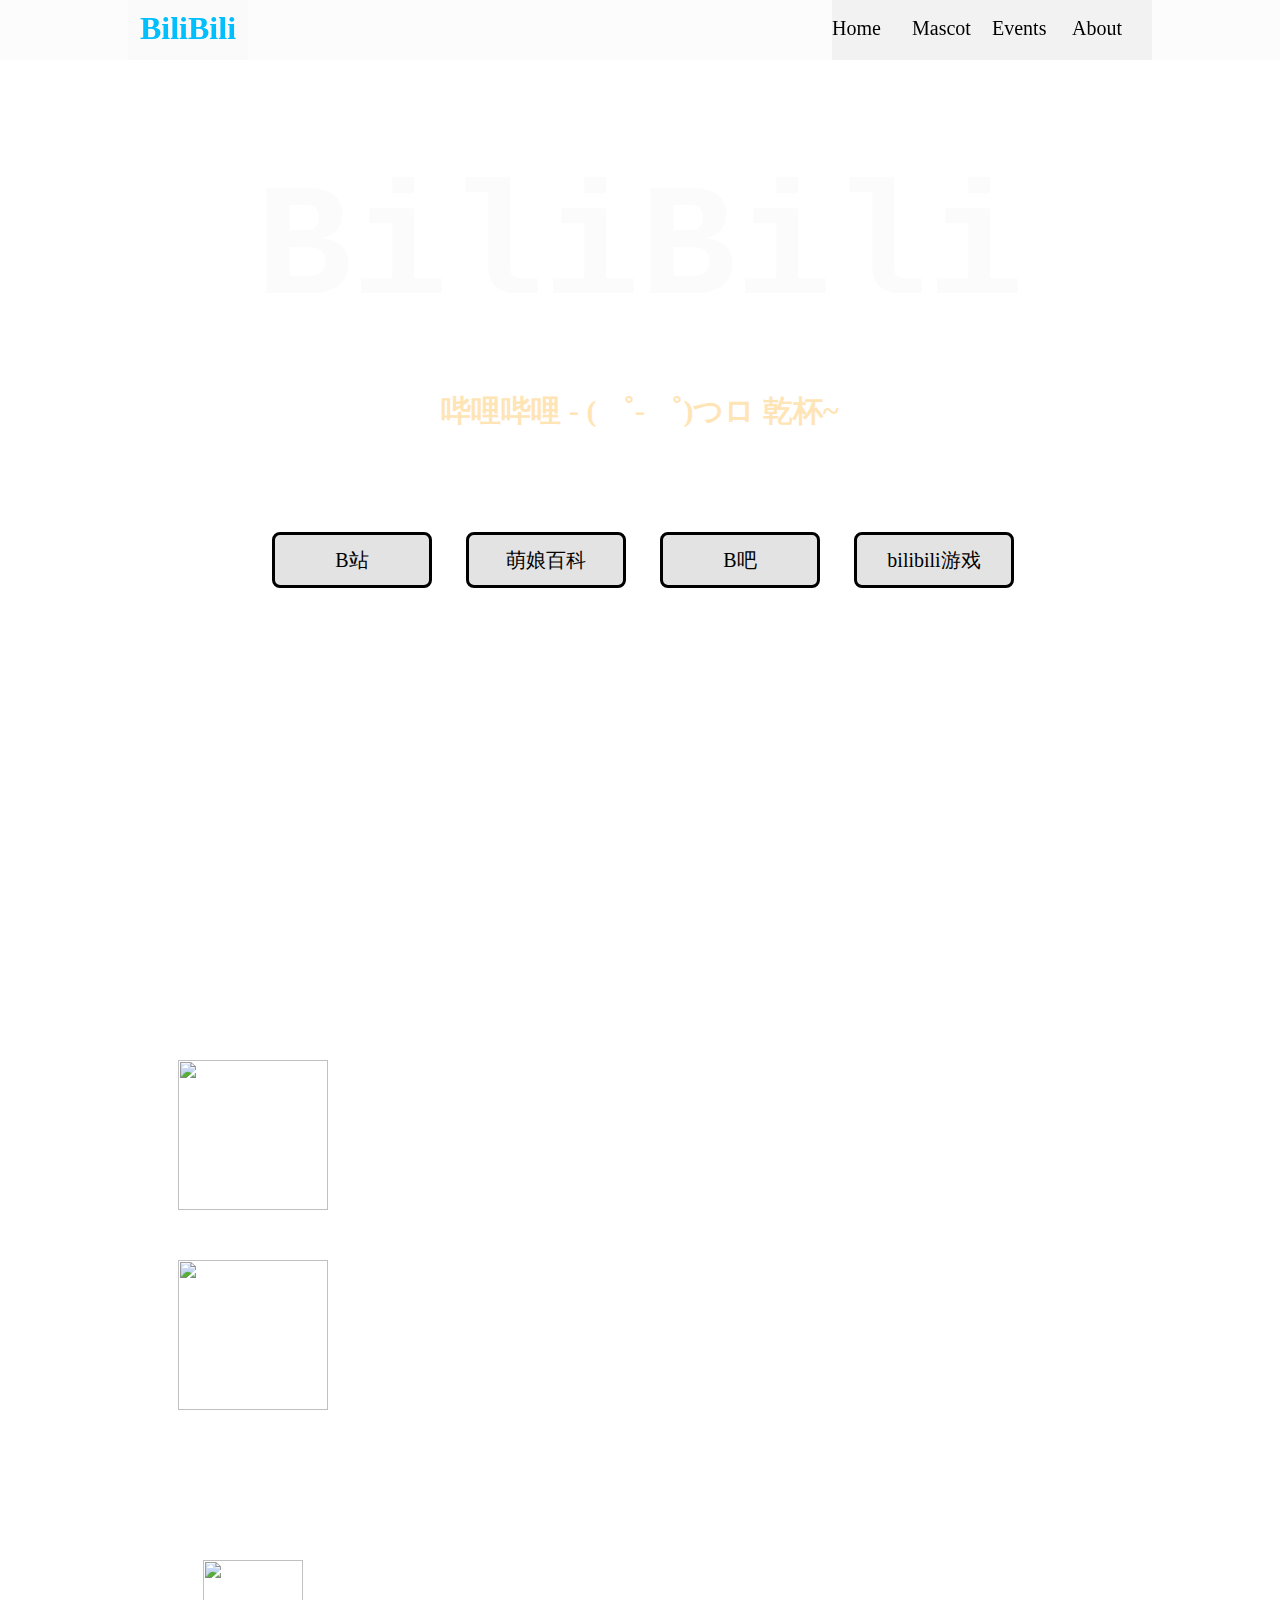
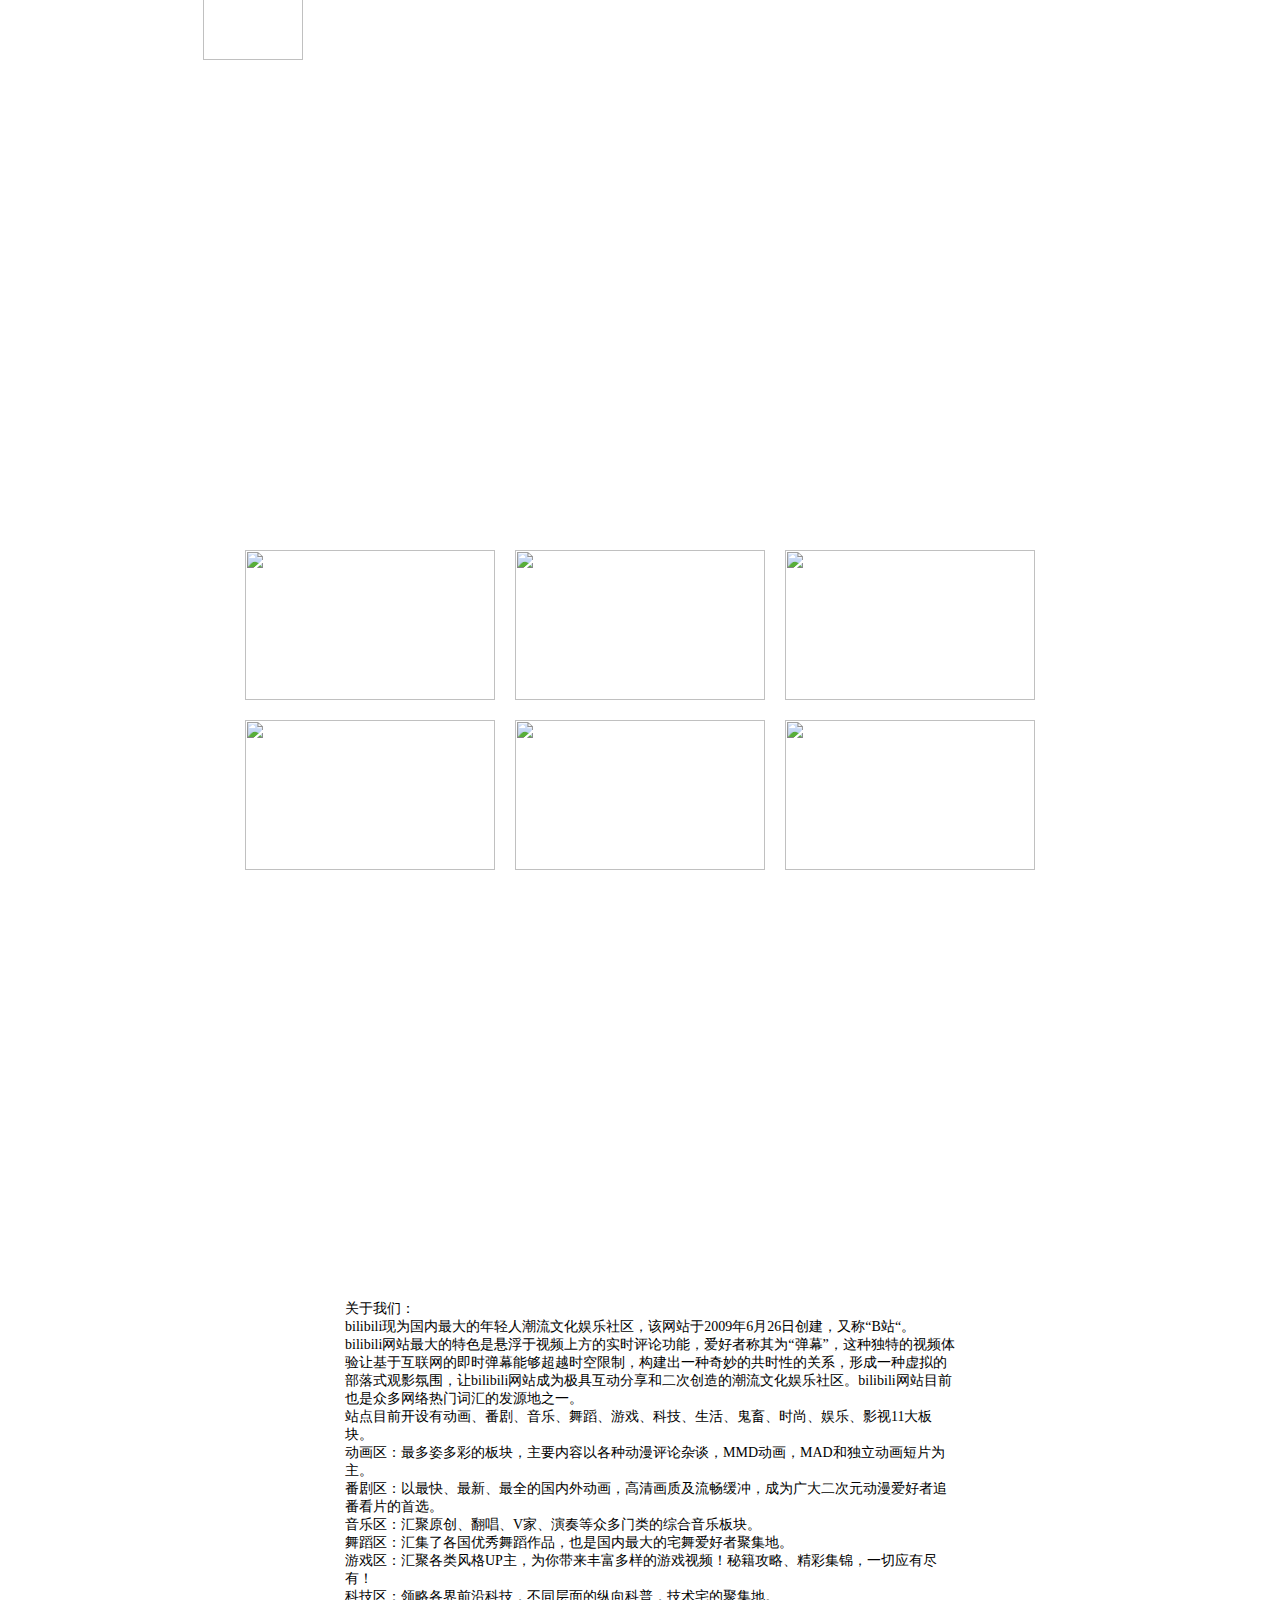
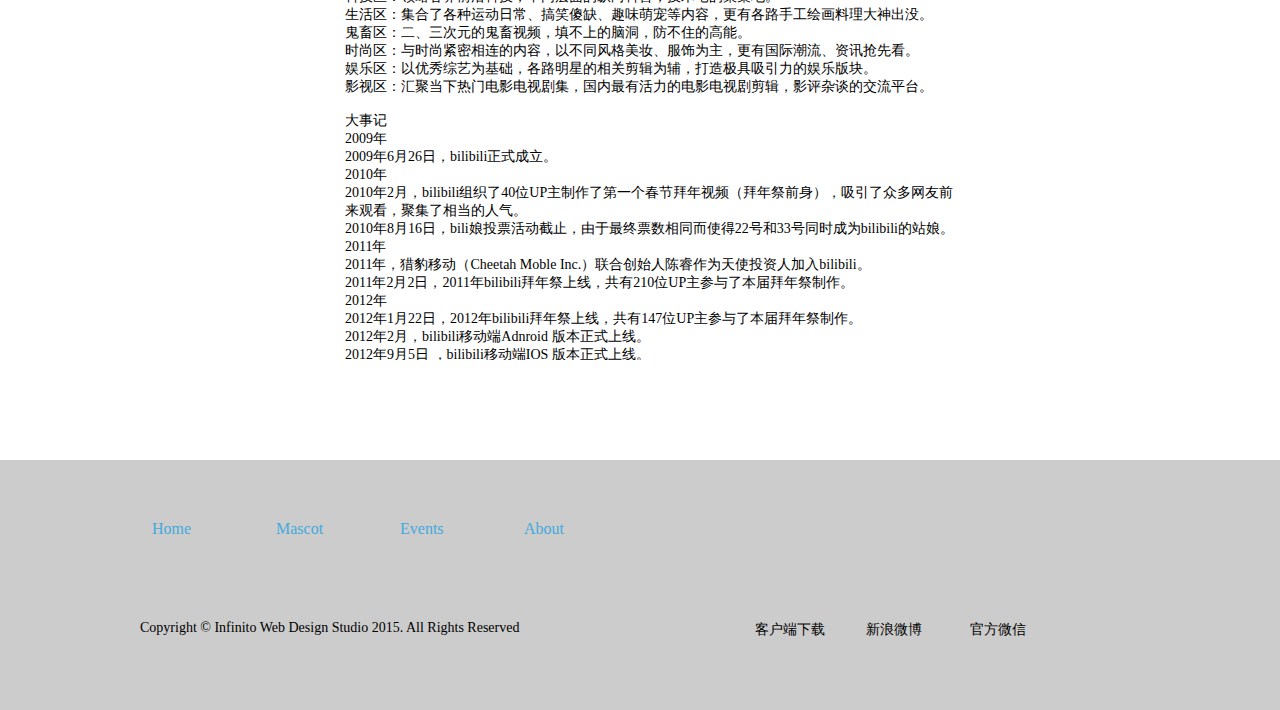
==== commit 7abd3df0: "整理代码格式" ====
--- a/index.html
+++ b/index.html
@@ -1,18 +1,24 @@
 <html>
+
 	<head>
 		<title>Build a Personal Portfolio Webpage</title>
-		<meta charset="UTF-8"/>
-		<link rel="stylesheet" type="text/css" href="css/master.css"/>
+		<meta charset="UTF-8" />
+		<link rel="stylesheet" type="text/css" href="css/master.css" />
 	</head>
+
 	<body>
 		<div class="top_bar">
 			<div class="head_nav">
 				<a href="http://www.bilibili.com/" target="_blank">BiliBili</a>
 				<ul class="nav_bar">
-					<li><a href="#home">Home</a>
-					<li><a href="#mascot">Mascot</a>
-					<li><a href="#events">Events</a>
-					<li><a href="#about">About</a>
+					<li>
+						<a href="#home">Home</a>
+					<li>
+						<a href="#mascot">Mascot</a>
+					<li>
+						<a href="#events">Events</a>
+					<li>
+						<a href="#about">About</a>
 				</ul>
 			</div>
 		</div>
@@ -23,10 +29,14 @@
 						<h1>BiliBili</h1>
 						<h3>哔哩哔哩 - ( ゜- ゜)つロ 乾杯~</h3>
 						<ul>
-							<li><a href="http:www.bilibili.tv" target="_blank">B站</a>
-							<li><a href="https://zh.moegirl.org/Bilibili" target="_blank">萌娘百科</a>
-							<li><a href="http://tieba.baidu.com/f?kw=bilibili" target="_blank">B吧</a>
-							<li><a href="http://www.biligame.com/" target="_blank">bilibili游戏</a>
+							<li>
+								<a href="http:www.bilibili.tv" target="_blank">B站</a>
+							<li>
+								<a href="https://zh.moegirl.org/Bilibili" target="_blank">萌娘百科</a>
+							<li>
+								<a href="http://tieba.baidu.com/f?kw=bilibili" target="_blank">B吧</a>
+							<li>
+								<a href="http://www.biligame.com/" target="_blank">bilibili游戏</a>
 						</ul>
 					</div>
 				</div>
@@ -34,11 +44,11 @@
 			<div class="part" id="mascot">
 				<div class="container">
 					<div class="img_btns">
-						<a href="img/22on.gif" id="img22" onclick="return false;"><img src="img/22.gif"/></a>
-						<a href="img/33on.gif" id="img33" onclick="return false;"><img src="img/33.gif"/></a>
-						<a href="img/tvon.gif" id="smalltv" onclick="return false;"><img src="img/tv.png"/></a>
-					</div>
-					<div class="div_mascots">					
+						<a href="img/22on.gif" id="img22" onclick="return false;"><img src="img/22.gif" /></a>
+						<a href="img/33on.gif" id="img33" onclick="return false;"><img src="img/33.gif" /></a>
+						<a href="img/tvon.gif" id="smalltv" onclick="return false;"><img src="img/tv.png" /></a>
+					</div>
+					<div class="div_mascots">
 						<div class="div22 mascots1">
 							<h4>22娘（bilibili娘-姐姐）</h4>
 							<p>性别：女</p>
@@ -62,49 +72,49 @@
 							<p>只要打开bilibili，任何视频播放前就会看到小电视魔性抖动。</p>
 							<p>小电视是2233姐妹的宠物，各种内心变化会在显示器上表现出来，显示器就是它的脸蛋，属于宠物型智能显示器，可以连接电脑，WII，XBOX360，PS3……等等进行操作。</p>
 						</div>
-					</div>					
+					</div>
 				</div>
 			</div>
 			<div class="part" id="events">
 				<div class="container">
-					<div class="event_lists">			
+					<div class="event_lists">
 						<a href="http://www.bilibili.com/html/Dancing_Festival.html" target="_blank">
-							<img src="img/event1.png"/>
+							<img src="img/event1.png" />
 							<div class="cover_info">
 								<h3>Bilibili Dancing Festival</h3>
 								<p>暑假来了，一起来跳舞吧~Bilibili Dancing Festival 舞蹈区首次线下活动开始！</p>
 							</div>
 						</a>
 						<a href="http://www.bilibili.com/html/danmaku2.html" target="_blank">
-							<img src="img/event2.jpg"/>
+							<img src="img/event2.jpg" />
 							<div class="cover_info">
 								<h3>第二届弹幕大赛</h3>
 								<p>哔哩哔哩弹幕网第二届弹幕大赛，大触们用自己的创意与技术为大家带来的一场弹幕盛宴!</p>
 							</div>
 						</a>
 						<a href="http://www.bilibili.com/html/2015MMD.html" target="_blank">
-							<img src="img/event3.jpg"/>
+							<img src="img/event3.jpg" />
 							<div class="cover_info">
 								<h3>BiliBili MMD大赛</h3>
 								<p>要优雅，不要污。BiliBili MMD大赛启动！</p>
 							</div>
 						</a>
 						<a href="http://www.bilibili.com/html/MCbattle.html" target="_blank">
-							<img src="img/event4.png"/>
+							<img src="img/event4.png" />
 							<div class="cover_info">
 								<h3>Bilibili&MCbbs擂台赛</h3>
 								<p>史蒂夫们！用你们的建筑来记载这缤纷的人类文明吧！</p>
 							</div>
 						</a>
 						<a href="http://www.bilibili.com/html/travel_world.html" target="_blank">
-							<img src="img/event5.jpg"/>
+							<img src="img/event5.jpg" />
 							<div class="cover_info">
 								<h3>小电视环游世界</h3>
 								<p>干杯！一起来上传您和小电视在世界各地的合影或者干杯的照片！和小电视一起环游世界！</p>
 							</div>
 						</a>
 						<a href="http://www.bilibili.com/html/activity-2233birthday.html" target="_blank">
-							<img src="img/event6.jpg"/>
+							<img src="img/event6.jpg" />
 							<div class="cover_info">
 								<h3>2233的一天</h3>
 								<p>2233的生日到啦！她们将度过怎样的一天？</p>
@@ -117,96 +127,97 @@
 				<div class="container">
 					<div class="about_us">
 						<div class="box">
-							<p>关于我们：<br />
-							bilibili现为国内最大的年轻人潮流文化娱乐社区，该网站于2009年6月26日创建，又称“B站“。<br />
-							bilibili网站最大的特色是悬浮于视频上方的实时评论功能，爱好者称其为“弹幕”，这种独特的视频体验让基于互联网的即时弹幕能够超越时空限制，构建出一种奇妙的共时性的关系，形成一种虚拟的部落式观影氛围，让bilibili网站成为极具互动分享和二次创造的潮流文化娱乐社区。bilibili网站目前也是众多网络热门词汇的发源地之一。<br />
-							
-							站点目前开设有动画、番剧、音乐、舞蹈、游戏、科技、生活、鬼畜、时尚、娱乐、影视11大板块。<br />
-							
-							动画区：最多姿多彩的板块，主要内容以各种动漫评论杂谈，MMD动画，MAD和独立动画短片为主。<br />
-							番剧区：以最快、最新、最全的国内外动画，高清画质及流畅缓冲，成为广大二次元动漫爱好者追番看片的首选。<br />
-							音乐区：汇聚原创、翻唱、V家、演奏等众多门类的综合音乐板块。<br />
-							舞蹈区：汇集了各国优秀舞蹈作品，也是国内最大的宅舞爱好者聚集地。<br />
-							游戏区：汇聚各类风格UP主，为你带来丰富多样的游戏视频！秘籍攻略、精彩集锦，一切应有尽有！<br />
-							科技区：领略各界前沿科技，不同层面的纵向科普，技术宅的聚集地。<br />
-							生活区：集合了各种运动日常、搞笑傻缺、趣味萌宠等内容，更有各路手工绘画料理大神出没。<br />
-							鬼畜区：二、三次元的鬼畜视频，填不上的脑洞，防不住的高能。<br />
-							时尚区：与时尚紧密相连的内容，以不同风格美妆、服饰为主，更有国际潮流、资讯抢先看。<br />
-							娱乐区：以优秀综艺为基础，各路明星的相关剪辑为辅，打造极具吸引力的娱乐版块。<br />
-							影视区：汇聚当下热门电影电视剧集，国内最有活力的电影电视剧剪辑，影评杂谈的交流平台。
-							<br /><br />
-							大事记<br />
-							2009年<br/>
-2009年6月26日，bilibili正式成立。<br/>
-2010年<br/>
-2010年2月，bilibili组织了40位UP主制作了第一个春节拜年视频（拜年祭前身），吸引了众多网友前来观看，聚集了相当的人气。<br/>
-2010年8月16日，bili娘投票活动截止，由于最终票数相同而使得22号和33号同时成为bilibili的站娘。<br/>
-2011年<br/>
-2011年，猎豹移动（Cheetah Moble Inc.）联合创始人陈睿作为天使投资人加入bilibili。<br/>
-2011年2月2日，2011年bilibili拜年祭上线，共有210位UP主参与了本届拜年祭制作。<br/>
-2012年<br/>
-2012年1月22日，2012年bilibili拜年祭上线，共有147位UP主参与了本届拜年祭制作。<br/>
-2012年2月，bilibili移动端Adnroid 版本正式上线。<br/>
-2012年9月5日 ，bilibili移动端IOS 版本正式上线。<br/>
-2013年<br/>
-2013年2月9日，2013年bilibili拜年祭上线，共有超过200位UP主参与了本届拜年祭制作。<br/>
-2013年4月20日，四川省雅安市芦山县发生地震，版头由春季版头换成黑白版，并附上一支蜡烛，为灾区哀悼和祈福。<br/>
-2013年4月20日，bilibili专门为四川芦山地震开设话题，直播电视台的相关报道，并设置直播弹幕。（bilibili哀）<br/>
-2013年10月5日，bilibili在上海梅赛德斯－奔驰文化中心举办首次线下live，第一届BML，本届BML共有800位观众在现场与bilibili一起干杯。<br/>
-2014年<br/>
-2014年1月30日，2014年bilibili拜年祭上线，共有150位UP主参与了本届拜年祭的制作。<br/>
-2014年11月，陈睿以董事长的身份正式加入bilibili至今。<br/>
-2014年9月20日，bilibili在上海长宁国际体操中心举办第二届BML，本届BML共有3600位观众在现场与bilibili一起干杯。<br/>
-2014年 12月12日，bilibili官方淘宝店开放销售官方周边产品。<br/>
-2015年<br/>
-2015年2月14日，22 33娘陪你过情人节<br/>
-2015年2月18日，2015年bilibili拜年祭上线，共有132位UP主参与了本届拜年祭的制作。<br/>
-2015年4月18日，bilibili在成都开展第一届“bilibili Micro Link”线下巡演演唱会，之后“bilibili Micro Link”又先后在广州、西安、北京、进行了“bilibili Micro Link”线下巡演，本届“bilibili Micro Link”共计有4200名观众在现场与bilibili一起干杯。<br/>
-2015年4月25日，bilibili与知乎合作，成为唯一弹幕合作伙伴，全程直播知乎一年一度盛大活动“知乎盐CLUB”活动<br/>
-2015年6月26日，bilibili六岁生日。<br/>
-2015年6月28日，bilibili与手机百度合作，手机百度6月28日当天出现B站吉祥物，语音搜索我要+B站梗会跳出B站视频。<br/>
-2015年7月3日，bilibili与虎嗅合作FM创新节，成为唯一弹幕合作伙伴，董事长陈睿上台演讲。<br/>
-2015年7月9日，bilibili与国漫新势力——《西游记之大圣归来》合作弹幕专场。<br/>
-2015年7月25日，bilibili在上海大舞台万人体育馆举办“bilibili Macro <br/>Link”大型线下演唱会（第三届BML），本届BML演出门票45小时内售罄，共有8000位观众在现场与bilibili一起干杯，网络直播总播放量突破700万独立IP。<br/>
-2015年7月28日，bilibili游戏主办第一届二次元游戏大会（AGC2015）。<br/>
-2015年10月10日，bilibili创建“萌节”， 2015年10月10日为bilibili举办的第一届萌节，共有10位明星、21位UP主、8位声优纷纷录制自己的卖萌视频，参与此次萌节。<br/>
-2015年10月17日，bilibili创建“bilibili学园嘉年华”，10月17日为“bilibili学园嘉年华”首站上海站，之后“bilibili学园嘉年华”又分别来到了西安、广州、武汉、北京与各大高校的小伙伴们见面。<br/>
-2015年10月31日，bilibili首届动画角色人气大赏开战。<br/>
-2015年12月11日， bilibili联合新浪微博于12月推出”国产动画月“活动。<br/>
-2015年12月25日 bilibili 影业成立 ，影业参与的首个项目是《神探夏洛克》大电影。<br/>
-2015年12月31日，湖南卫视跨年晚会上，李宇春唱响由B站up主原创的神曲《普通DISCO》。<br/>
-2016年<br/>
-2016年1月3日，bilibili首届动画角色人气大赏结束，女性组冠军由saber获得（87744票），男性组冠军由鲁路修获得（74806票）。<br/>
-2016年1月8日，bilibili获得东京电视台动画网络播放授权，在未来两年内，观众能够在bilibili上观看由东京电视台制作并拥有版权的动画内容，其中包括了《火影忍者》等诸多热门动画。<br/>
-2016年1月15日，bilibili上线充电计划功能，第一个开放充电功能的分区是舞蹈区，之后逐步开放各大分区，2月4日，B站全站充电计划开放达成。<br/>
-2016年1月22日，bilibili爱相随发出的bilibili号列车由老司机小电视君驾驶，陆续来到了北京地铁一号线、十号线、京广线高铁，还有北京、上海、深圳、南京、青岛、西安、成都、长沙、郑州、杭州、武汉、石家庄、太原、重庆、济南、天津、沈阳、广州共18个城市的巴士，最后一站是广州的小蛮腰塔。<br/>
-2016年2月7日 2016年拜年祭，共有超过260位UP主参与了本届拜年祭的制作。<br/>
-2016年3月26日，bilibili带着国产动画参展AnimeJapan 2016，bilibili成为首家进驻AnimeJapan的中国互联网公司。<br/>
-2016年6月26日，bilibili七岁生日。<br/>
-<br /><br />
-						</p>
+							<p>关于我们：<br /> bilibili现为国内最大的年轻人潮流文化娱乐社区，该网站于2009年6月26日创建，又称“B站“。
+								<br /> bilibili网站最大的特色是悬浮于视频上方的实时评论功能，爱好者称其为“弹幕”，这种独特的视频体验让基于互联网的即时弹幕能够超越时空限制，构建出一种奇妙的共时性的关系，形成一种虚拟的部落式观影氛围，让bilibili网站成为极具互动分享和二次创造的潮流文化娱乐社区。bilibili网站目前也是众多网络热门词汇的发源地之一。
+								<br /> 站点目前开设有动画、番剧、音乐、舞蹈、游戏、科技、生活、鬼畜、时尚、娱乐、影视11大板块。
+
+								<br /> 动画区：最多姿多彩的板块，主要内容以各种动漫评论杂谈，MMD动画，MAD和独立动画短片为主。
+
+								<br /> 番剧区：以最快、最新、最全的国内外动画，高清画质及流畅缓冲，成为广大二次元动漫爱好者追番看片的首选。
+								<br /> 音乐区：汇聚原创、翻唱、V家、演奏等众多门类的综合音乐板块。
+								<br /> 舞蹈区：汇集了各国优秀舞蹈作品，也是国内最大的宅舞爱好者聚集地。
+								<br /> 游戏区：汇聚各类风格UP主，为你带来丰富多样的游戏视频！秘籍攻略、精彩集锦，一切应有尽有！
+								<br /> 科技区：领略各界前沿科技，不同层面的纵向科普，技术宅的聚集地。
+								<br /> 生活区：集合了各种运动日常、搞笑傻缺、趣味萌宠等内容，更有各路手工绘画料理大神出没。
+								<br /> 鬼畜区：二、三次元的鬼畜视频，填不上的脑洞，防不住的高能。
+								<br /> 时尚区：与时尚紧密相连的内容，以不同风格美妆、服饰为主，更有国际潮流、资讯抢先看。
+								<br /> 娱乐区：以优秀综艺为基础，各路明星的相关剪辑为辅，打造极具吸引力的娱乐版块。
+								<br /> 影视区：汇聚当下热门电影电视剧集，国内最有活力的电影电视剧剪辑，影评杂谈的交流平台。
+								<br /><br /> 大事记
+								<br /> 2009年
+								<br/> 2009年6月26日，bilibili正式成立。
+								<br/> 2010年
+								<br/> 2010年2月，bilibili组织了40位UP主制作了第一个春节拜年视频（拜年祭前身），吸引了众多网友前来观看，聚集了相当的人气。
+								<br/> 2010年8月16日，bili娘投票活动截止，由于最终票数相同而使得22号和33号同时成为bilibili的站娘。
+								<br/> 2011年
+								<br/> 2011年，猎豹移动（Cheetah Moble Inc.）联合创始人陈睿作为天使投资人加入bilibili。<br/> 2011年2月2日，2011年bilibili拜年祭上线，共有210位UP主参与了本届拜年祭制作。
+								<br/> 2012年
+								<br/> 2012年1月22日，2012年bilibili拜年祭上线，共有147位UP主参与了本届拜年祭制作。
+								<br/> 2012年2月，bilibili移动端Adnroid 版本正式上线。<br/> 2012年9月5日 ，bilibili移动端IOS 版本正式上线。<br/> 2013年
+								<br/> 2013年2月9日，2013年bilibili拜年祭上线，共有超过200位UP主参与了本届拜年祭制作。
+								<br/> 2013年4月20日，四川省雅安市芦山县发生地震，版头由春季版头换成黑白版，并附上一支蜡烛，为灾区哀悼和祈福。
+								<br/> 2013年4月20日，bilibili专门为四川芦山地震开设话题，直播电视台的相关报道，并设置直播弹幕。（bilibili哀）
+								<br/> 2013年10月5日，bilibili在上海梅赛德斯－奔驰文化中心举办首次线下live，第一届BML，本届BML共有800位观众在现场与bilibili一起干杯。
+								<br/> 2014年
+								<br/> 2014年1月30日，2014年bilibili拜年祭上线，共有150位UP主参与了本届拜年祭的制作。
+								<br/> 2014年11月，陈睿以董事长的身份正式加入bilibili至今。
+								<br/> 2014年9月20日，bilibili在上海长宁国际体操中心举办第二届BML，本届BML共有3600位观众在现场与bilibili一起干杯。
+								<br/> 2014年 12月12日，bilibili官方淘宝店开放销售官方周边产品。<br/> 2015年
+								<br/> 2015年2月14日，22 33娘陪你过情人节<br/> 2015年2月18日，2015年bilibili拜年祭上线，共有132位UP主参与了本届拜年祭的制作。
+								<br/> 2015年4月18日，bilibili在成都开展第一届“bilibili Micro Link”线下巡演演唱会，之后“bilibili Micro Link”又先后在广州、西安、北京、进行了“bilibili Micro Link”线下巡演，本届“bilibili Micro Link”共计有4200名观众在现场与bilibili一起干杯。<br/> 2015年4月25日，bilibili与知乎合作，成为唯一弹幕合作伙伴，全程直播知乎一年一度盛大活动“知乎盐CLUB”活动
+								<br/> 2015年6月26日，bilibili六岁生日。
+								<br/> 2015年6月28日，bilibili与手机百度合作，手机百度6月28日当天出现B站吉祥物，语音搜索我要+B站梗会跳出B站视频。
+								<br/> 2015年7月3日，bilibili与虎嗅合作FM创新节，成为唯一弹幕合作伙伴，董事长陈睿上台演讲。
+								<br/> 2015年7月9日，bilibili与国漫新势力——《西游记之大圣归来》合作弹幕专场。
+								<br/> 2015年7月25日，bilibili在上海大舞台万人体育馆举办“bilibili Macro <br/>Link”大型线下演唱会（第三届BML），本届BML演出门票45小时内售罄，共有8000位观众在现场与bilibili一起干杯，网络直播总播放量突破700万独立IP。<br/> 2015年7月28日，bilibili游戏主办第一届二次元游戏大会（AGC2015）。
+								<br/> 2015年10月10日，bilibili创建“萌节”， 2015年10月10日为bilibili举办的第一届萌节，共有10位明星、21位UP主、8位声优纷纷录制自己的卖萌视频，参与此次萌节。<br/> 2015年10月17日，bilibili创建“bilibili学园嘉年华”，10月17日为“bilibili学园嘉年华”首站上海站，之后“bilibili学园嘉年华”又分别来到了西安、广州、武汉、北京与各大高校的小伙伴们见面。
+								<br/> 2015年10月31日，bilibili首届动画角色人气大赏开战。
+								<br/> 2015年12月11日， bilibili联合新浪微博于12月推出”国产动画月“活动。<br/> 2015年12月25日 bilibili 影业成立 ，影业参与的首个项目是《神探夏洛克》大电影。<br/> 2015年12月31日，湖南卫视跨年晚会上，李宇春唱响由B站up主原创的神曲《普通DISCO》。
+								<br/> 2016年
+								<br/> 2016年1月3日，bilibili首届动画角色人气大赏结束，女性组冠军由saber获得（87744票），男性组冠军由鲁路修获得（74806票）。
+								<br/> 2016年1月8日，bilibili获得东京电视台动画网络播放授权，在未来两年内，观众能够在bilibili上观看由东京电视台制作并拥有版权的动画内容，其中包括了《火影忍者》等诸多热门动画。
+								<br/> 2016年1月15日，bilibili上线充电计划功能，第一个开放充电功能的分区是舞蹈区，之后逐步开放各大分区，2月4日，B站全站充电计划开放达成。
+								<br/> 2016年1月22日，bilibili爱相随发出的bilibili号列车由老司机小电视君驾驶，陆续来到了北京地铁一号线、十号线、京广线高铁，还有北京、上海、深圳、南京、青岛、西安、成都、长沙、郑州、杭州、武汉、石家庄、太原、重庆、济南、天津、沈阳、广州共18个城市的巴士，最后一站是广州的小蛮腰塔。
+								<br/> 2016年2月7日 2016年拜年祭，共有超过260位UP主参与了本届拜年祭的制作。<br/> 2016年3月26日，bilibili带着国产动画参展AnimeJapan 2016，bilibili成为首家进驻AnimeJapan的中国互联网公司。<br/> 2016年6月26日，bilibili七岁生日。
+								<br/>
+								<br /><br />
+							</p>
 						</div>
 					</div>
 				</div>
 			</div>
 		</div>
 		<div class="footer">
-			<div class="content">	
+			<div class="content">
 				<ul>
-					<li><a href="#home">Home</a>
-					<li><a href="#mascot">Mascot</a>
-					<li><a href="#events">Events</a>
-					<li><a href="#about">About</a>
+					<li>
+						<a href="#home">Home</a>
+					<li>
+						<a href="#mascot">Mascot</a>
+					<li>
+						<a href="#events">Events</a>
+					<li>
+						<a href="#about">About</a>
 				</ul>
 				<p>Copyright © Infinito Web Design Studio 2015. All Rights Reserved</p>
 				<div class="contact_us">
-							<a href="http://app.bilibili.com/" target="_blank" class="app"><div class="pic"></div><img src="img/app-qrcode.png"/><p>客户端下载</p></a>
-							<a href="http://weibo.com/bilibiliweb" target="_blank" class="sina"><div class="pic"></div><img src="img/weibo-qrcode.png"/><p>新浪微博</p></a>
-							<a href="javascript:void(0);" class="weixin"><div class="pic"></div><img src="img/weixin-qrcode.jpg"/><p>官方微信</p></a>
+					<a href="http://app.bilibili.com/" target="_blank" class="app">
+						<div class="pic"></div><img src="img/app-qrcode.png" />
+						<p>客户端下载</p>
+					</a>
+					<a href="http://weibo.com/bilibiliweb" target="_blank" class="sina">
+						<div class="pic"></div><img src="img/weibo-qrcode.png" />
+						<p>新浪微博</p>
+					</a>
+					<a href="javascript:void(0);" class="weixin">
+						<div class="pic"></div><img src="img/weixin-qrcode.jpg" />
+						<p>官方微信</p>
+					</a>
 				</div>
 			</div>
 		</div>
 		<script src="http://libs.baidu.com/jquery/2.0.0/jquery.min.js"></script>
 		<script src="js/main.js" type="text/javascript" charset="utf-8"></script>
 	</body>
+
 </html>--- a/css/master.css
+++ b/css/master.css
@@ -1,276 +1,454 @@
-*{
-	margin: 0;padding: 0;
-}
-body{
-	cursor: url('../img/cursor.cur'),auto;
+* {
+	margin: 0;
+	padding: 0;
+}
+
+body {
+	cursor: url('../img/cursor.cur'), auto;
 	font-family: "微软雅黑";
 }
-a{
-	cursor: url('../img/cursor_a.cur'),auto;
+
+a {
+	cursor: url('../img/cursor_a.cur'), auto;
 	text-decoration: none;
 	color: #000000;
 }
 
-.top_bar{
-	height: 60px;width: 100%;
-	background: rgba(250,250,250,0.6);
+.top_bar {
+	height: 60px;
+	width: 100%;
+	background: rgba(250, 250, 250, 0.6);
 	position: fixed;
 }
-.head_nav{
-	height: 60px;width: 1024px;
+
+.head_nav {
+	height: 60px;
+	width: 1024px;
 	margin: 0 auto;
 }
-.head_nav>a{
-	display: block;width: 120px;height: 60px;
-	font-size: 32px;font-weight: bold;
-	text-align: center;line-height: 56px;float: left;
-	background-color: rgba(249,249,249,0.6);
+
+.head_nav>a {
+	display: block;
+	width: 120px;
+	height: 60px;
+	font-size: 32px;
+	font-weight: bold;
+	text-align: center;
+	line-height: 56px;
+	float: left;
+	background-color: rgba(249, 249, 249, 0.6);
 	transition-duration: 0.4s;
 	color: #00BFFF;
 }
-.head_nav>a:hover{
-	background-color: rgba(230,230,230,0.4);
-}
-.head_nav .nav_bar{
-	display: block;width: 320px;height: 60px;
-	font-size: 20px;list-style: none;float: right;
-}
-.head_nav .nav_bar li{
-	display: inline-block;width: 80px;height: 60px;
-	background: rgba(240,240,240,0.8);
-}
-.head_nav .nav_bar li a{
-	display: block;width: 100%;height: 100%;
-	text-align: center;line-height: 56px;
+
+.head_nav>a:hover {
+	background-color: rgba(230, 230, 230, 0.4);
+}
+
+.head_nav .nav_bar {
+	display: block;
+	width: 320px;
+	height: 60px;
+	font-size: 20px;
+	list-style: none;
+	float: right;
+}
+
+.head_nav .nav_bar li {
+	display: inline-block;
+	width: 80px;
+	height: 60px;
+	background: rgba(240, 240, 240, 0.8);
+}
+
+.head_nav .nav_bar li a {
+	width: 100%;
+	height: 100%;
+	text-align: center;
+	line-height: 56px;
 	transition-duration: 0.5s;
 }
-.head_nav .nav_bar li a:hover{
-	color: #FFFFFF;background: rgba(128,128,128,0.5);
-}
-
-.wrap{
-	display: block;width: 100%;height: 3660px;
-}
-.wrap .part{
-	display: block;height: 900px;width: 100%;
-	background-attachment: fixed;background-position: center center;
-}
-.wrap #home{
+
+.head_nav .nav_bar li a:hover {
+	color: #FFFFFF;
+	background: rgba(128, 128, 128, 0.5);
+}
+
+.wrap {
+	display: block;
+	width: 100%;
+	height: 3660px;
+}
+
+.wrap .part {
+	display: block;
+	height: 900px;
+	width: 100%;
+	background-attachment: fixed;
+	background-position: center center;
+}
+
+.wrap #home {
 	background-image: url(../img/bg1.png);
 	padding-top: 60px;
 }
-.wrap #mascot{
+
+.wrap #mascot {
 	background-image: url(../img/bg2.png);
 }
-.wrap #events{
+
+.wrap #events {
 	background-image: url(../img/bg3.png);
 }
-.wrap #about{
+
+.wrap #about {
 	background-image: url(../img/bg4.png);
 }
-.wrap .part .container{
-	display: block;height: 100%;width: 1024px;
-	margin: 0 auto;padding: 100px 0;
-}
-
-.wrap #home .intro_message{
-	display: block;width: 100%;height: 100%;
-	text-align: center;
-}
-.wrap #home .intro_message h1{
-	font-size: 160px;font-family: "courier new";font-weight: 900;
-	color: rgba(250,250,250,0.7);text-shadow: 0px 0px 20px #FFFFFF;
-}
-.wrap #home .intro_message h3{
-	font-size: 30px;font-family: "微软雅黑";font-weight: 700;
-	color: #FFE4B5;margin-top: 50px;
-}
-.wrap #home .intro_message ul{
-	display: block;width: 800px;height: 50px;
-	list-style: none;margin: 100px auto;
-}
-.wrap #home .intro_message ul li{
+
+.wrap .part .container {
+	display: block;
+	height: 100%;
+	width: 1024px;
+	margin: 0 auto;
+	padding: 100px 0;
+}
+
+.wrap #home .intro_message {
+	display: block;
+	width: 100%;
+	height: 100%;
+	text-align: center;
+}
+
+.wrap #home .intro_message h1 {
+	font-size: 160px;
+	font-family: "courier new";
+	font-weight: 900;
+	color: rgba(250, 250, 250, 0.7);
+	text-shadow: 0px 0px 20px #FFFFFF;
+}
+
+.wrap #home .intro_message h3 {
+	font-size: 30px;
+	font-family: "微软雅黑";
+	font-weight: 700;
+	color: #FFE4B5;
+	margin-top: 50px;
+}
+
+.wrap #home .intro_message ul {
+	display: block;
+	width: 800px;
+	height: 50px;
+	list-style: none;
+	margin: 100px auto;
+}
+
+.wrap #home .intro_message ul li {
 	display: inline-block;
-	width: 154px;height: 50px;margin: auto 20px;
-}
-.wrap #home .intro_message ul li a{
-	display: block;width: 100%;height: 100%;
-	text-align: center;line-height: 50px;font-size: 20px;
-	border: 3px solid #000000;border-radius: 8px;
-	background-color: rgba(220,220,220,0.8);transition-duration: 0.4s;
-}
-.wrap #home .intro_message ul li a:hover{
-	color: #FFFFFF;background-color: #000000;
+	width: 154px;
+	height: 50px;
+	margin: auto 20px;
+}
+
+.wrap #home .intro_message ul li a {
+	display: block;
+	width: 100%;
+	height: 100%;
+	text-align: center;
+	line-height: 50px;
+	font-size: 20px;
+	border: 3px solid #000000;
+	border-radius: 8px;
+	background-color: rgba(220, 220, 220, 0.8);
+	transition-duration: 0.4s;
+}
+
+.wrap #home .intro_message ul li a:hover {
+	color: #FFFFFF;
+	background-color: #000000;
 	transform: scale(1.1);
 }
 
-.wrap #mascot .img_btns{
-	display: block;width: 150px;height: 650px;
-	margin:0 50px;float: left;
-}
-.wrap #mascot .img_btns a{
-	display: block;width: 150px;height: 150px;
-}
-.wrap #mascot .img_btns a#img33{
+.wrap #mascot .img_btns {
+	display: block;
+	width: 150px;
+	height: 650px;
+	margin: 0 50px;
+	float: left;
+}
+
+.wrap #mascot .img_btns a {
+	display: block;
+	width: 150px;
+	height: 150px;
+}
+
+.wrap #mascot .img_btns a#img33 {
 	margin-top: 50px;
 }
-.wrap #mascot .img_btns a#smalltv{
+
+.wrap #mascot .img_btns a#smalltv {
 	margin-top: 150px;
 }
-.wrap #mascot .img_btns a img{
-	width: 150px;height: 150px;
-}
-.wrap #mascot .img_btns a#smalltv img{
-	display: block;
-	width: 100px;height: 100px;margin: auto;
-}
-.wrap #mascot .div_mascots{
-	display: block;width: 700px;height: 650px;
-	float: left;position: relative;
-}
-.wrap #mascot .div_mascots>div{
-	display: none;width: 600px;height: 200px;
+
+.wrap #mascot .img_btns a img {
+	width: 150px;
+	height: 150px;
+}
+
+.wrap #mascot .img_btns a#smalltv img {
+	display: block;
+	width: 100px;
+	height: 100px;
+	margin: auto;
+}
+
+.wrap #mascot .div_mascots {
+	display: block;
+	width: 700px;
+	height: 650px;
+	float: left;
+	position: relative;
+}
+
+.wrap #mascot .div_mascots>div {
+	display: none;
+	width: 600px;
+	height: 200px;
 	background-color: #FFFFFF;
-	position:absolute;padding: 20px;
+	position: absolute;
+	padding: 20px;
 	border: 10px solid #66CCFF;
 	border-radius: 25px;
 }
-.wrap #mascot .div_mascots>div::before,.wrap #mascot .div_mascots>div::after{
+
+.wrap #mascot .div_mascots>div::before,
+.wrap #mascot .div_mascots>div::after {
 	content: "";
-	position: absolute;width: 0;height: 0;
-	border-width: 40px;border-style:solid;border-color: transparent  #66CCFF transparent transparent;
-	left: -80px;top: 20px;
-}
-.wrap #mascot .div_mascots>div::after{
-	left: -66px;border-color: transparent  #FFFFFF transparent transparent;
-}
-.wrap #mascot .div_mascots .div33{
+	position: absolute;
+	width: 0;
+	height: 0;
+	border-width: 40px;
+	border-style: solid;
+	border-color: transparent #66CCFF transparent transparent;
+	left: -80px;
+	top: 20px;
+}
+
+.wrap #mascot .div_mascots>div::after {
+	left: -66px;
+	border-color: transparent #FFFFFF transparent transparent;
+}
+
+.wrap #mascot .div_mascots .div33 {
 	top: 140px;
 }
-.wrap #mascot .div_mascots .div33::before,.wrap #mascot .div_mascots .div33::after{
+
+.wrap #mascot .div_mascots .div33::before,
+.wrap #mascot .div_mascots .div33::after {
 	top: 50px;
 }
-.wrap #mascot .div_mascots .divTv{
-	top:400px;
-}
-.wrap #mascot .div_mascots .divTv::before,.wrap #mascot .div_mascots .divTv::after{
+
+.wrap #mascot .div_mascots .divTv {
+	top: 400px;
+}
+
+.wrap #mascot .div_mascots .divTv::before,
+.wrap #mascot .div_mascots .divTv::after {
 	top: 120px;
 }
-.wrap #mascot .div_mascots>div h4{
-	font-size: 26px;line-height: 40px;
-}
-.wrap #mascot .div_mascots>div p{
+
+.wrap #mascot .div_mascots>div h4 {
+	font-size: 26px;
+	line-height: 40px;
+}
+
+.wrap #mascot .div_mascots>div p {
 	font-size: 14px;
 }
 
-.wrap #events .event_lists{
-	width: 810px;height: 340px;
-	margin: 180px auto;display: block;
-}
-.wrap #events .event_lists a{
-	display: block;width: 250px;height: 150px;
-	margin: 10px;float: left;position: relative;
-}
-.wrap #events .event_lists a img{
-	width: 250px;height: 150px;
-}
-.wrap #events .event_lists a div{
-	display: none;width: 250px;height: 150px;
-	position: absolute;top: 0;left: 0;
-	background-color: rgba(0,0,0,0.7);
+.wrap #events .event_lists {
+	width: 810px;
+	height: 340px;
+	margin: 180px auto;
+	display: block;
+}
+
+.wrap #events .event_lists a {
+	display: block;
+	width: 250px;
+	height: 150px;
+	margin: 10px;
+	float: left;
+	position: relative;
+}
+
+.wrap #events .event_lists a img {
+	width: 250px;
+	height: 150px;
+}
+
+.wrap #events .event_lists a div {
+	display: none;
+	width: 250px;
+	height: 150px;
+	position: absolute;
+	top: 0;
+	left: 0;
+	background-color: rgba(0, 0, 0, 0.7);
 	color: #FFBF77;
 }
-.wrap #events .event_lists a:hover div{
-	display: block;
-}
-.wrap #events .event_lists a div h3{
-	width: 210px;height: auto;margin: 20px auto 10px auto;
-	font-size: 18px;text-align: center;
-}
-.wrap #events .event_lists a div p{
-	width: 180px;height: auto;margin:0 auto 0 auto;
+
+.wrap #events .event_lists a:hover div {
+	display: block;
+}
+
+.wrap #events .event_lists a div h3 {
+	width: 210px;
+	height: auto;
+	margin: 20px auto 10px auto;
+	font-size: 18px;
+	text-align: center;
+}
+
+.wrap #events .event_lists a div p {
+	width: 180px;
+	height: auto;
+	margin: 0 auto 0 auto;
 	font-size: 14px;
 }
 
-.wrap #about .container .about_us{
-	display: block;margin: 0 auto;padding: 20px 0;
-	width: 630px;height: 660px;
-	background: rgba(255,255,255,0.7);
+.wrap #about .container .about_us {
+	display: block;
+	margin: 0 auto;
+	padding: 20px 0;
+	width: 630px;
+	height: 660px;
+	background: rgba(255, 255, 255, 0.7);
 	overflow: hidden;
 }
-.wrap #about .container .about_us .box{
-	display: block;padding: 20px;width: 610px;height: 640px;
+
+.wrap #about .container .about_us .box {
+	display: block;
+	padding: 20px;
+	width: 610px;
+	height: 640px;
 	overflow-y: scroll;
 }
-.wrap #about .container .about_us p{
+
+.wrap #about .container .about_us p {
 	font-size: 14px;
 }
-.footer{
-	display: block;width: 100%;height: 250px;
-	background-color: #CCCCCC;margin: 0;
-}
-.footer .content{
-	display: block;width: 1000px;margin: 0 auto;
+
+.footer {
+	display: block;
+	width: 100%;
+	height: 250px;
+	background-color: #CCCCCC;
+	margin: 0;
+}
+
+.footer .content {
+	display: block;
+	width: 1000px;
+	margin: 0 auto;
 	padding: 30px 0;
 }
-.footer .content ul{
-	list-style: none;display: block;
-	width: 500px;height: 130px;
-}
-.footer .content ul li{
+
+.footer .content ul {
+	list-style: none;
+	display: block;
+	width: 500px;
+	height: 130px;
+}
+
+.footer .content ul li {
 	display: inline-block;
-	width: 100px;margin: 30px 12px;
-}
-.footer .content ul li a{
+	width: 100px;
+	margin: 30px 12px;
+}
+
+.footer .content ul li a {
 	color: #44AADD;
 }
-.footer .content p{
-	display: block;width: 500px;height: 50px;
+
+.footer .content p {
+	display: block;
+	width: 500px;
+	height: 50px;
 	font-size: 14px;
 }
-.footer .contact_us{
-	width: 400px;height: auto;float: right;
+
+.footer .contact_us {
+	width: 400px;
+	height: auto;
+	float: right;
 	margin-top: -115px;
 }
-.footer .contact_us a{
-	display: inline-block;width: 100px;height: 100px;
+
+.footer .contact_us a {
+	display: inline-block;
+	width: 100px;
+	height: 100px;
 	position: relative;
 }
-.footer .contact_us a .pic{
-	width: 56px;height: 56px;
+
+.footer .contact_us a .pic {
+	width: 56px;
+	height: 56px;
 	margin: auto;
 }
-.footer .contact_us a img{
-	display: none;width: 100px;height: 100px;
-	padding: 10px;background-color: #FFFFFF;
-	transition-duration: 0.2s;border: 1px solid #AAAAAAA;
-	position: absolute;top: -125px;left: -10px;
-}
-.footer .contact_us a:hover img{
-	display: block;
-}
-.footer .contact_us a p{
-	display: block;width: 100px;height: 20px;
-	text-align: center;margin-top: 10px;
-}
-.footer .contact_us a:hover p{
+
+.footer .contact_us a img {
+	display: none;
+	width: 100px;
+	height: 100px;
+	padding: 10px;
+	background-color: #FFFFFF;
+	transition-duration: 0.2s;
+	border: 1px solid #AAAAAAA;
+	position: absolute;
+	top: -125px;
+	left: -10px;
+}
+
+.footer .contact_us a:hover img {
+	display: block;
+}
+
+.footer .contact_us a p {
+	display: block;
+	width: 100px;
+	height: 20px;
+	text-align: center;
+	margin-top: 10px;
+}
+
+.footer .contact_us a:hover p {
 	color: #44AADD;
 }
-.footer .contact_us a.app .pic{
+
+.footer .contact_us a.app .pic {
 	background: url(../img/contact.png) no-repeat 0 -128px;
 }
-.footer .contact_us a.app:hover .pic{
+
+.footer .contact_us a.app:hover .pic {
 	background-position: -66px -128px;
 }
-.footer .contact_us a.sina .pic{
+
+.footer .contact_us a.sina .pic {
 	background: url(../img/contact.png) no-repeat 0 -256px;
 }
-.footer .contact_us a.sina:hover .pic{
+
+.footer .contact_us a.sina:hover .pic {
 	background-position: -66px -256px;
 }
-.footer .contact_us a.weixin .pic{
+
+.footer .contact_us a.weixin .pic {
 	background: url(../img/contact.png) no-repeat 0 0;
 }
-.footer .contact_us a.weixin:hover .pic{
+
+.footer .contact_us a.weixin:hover .pic {
 	background-position: -66px 0;
-}
+}